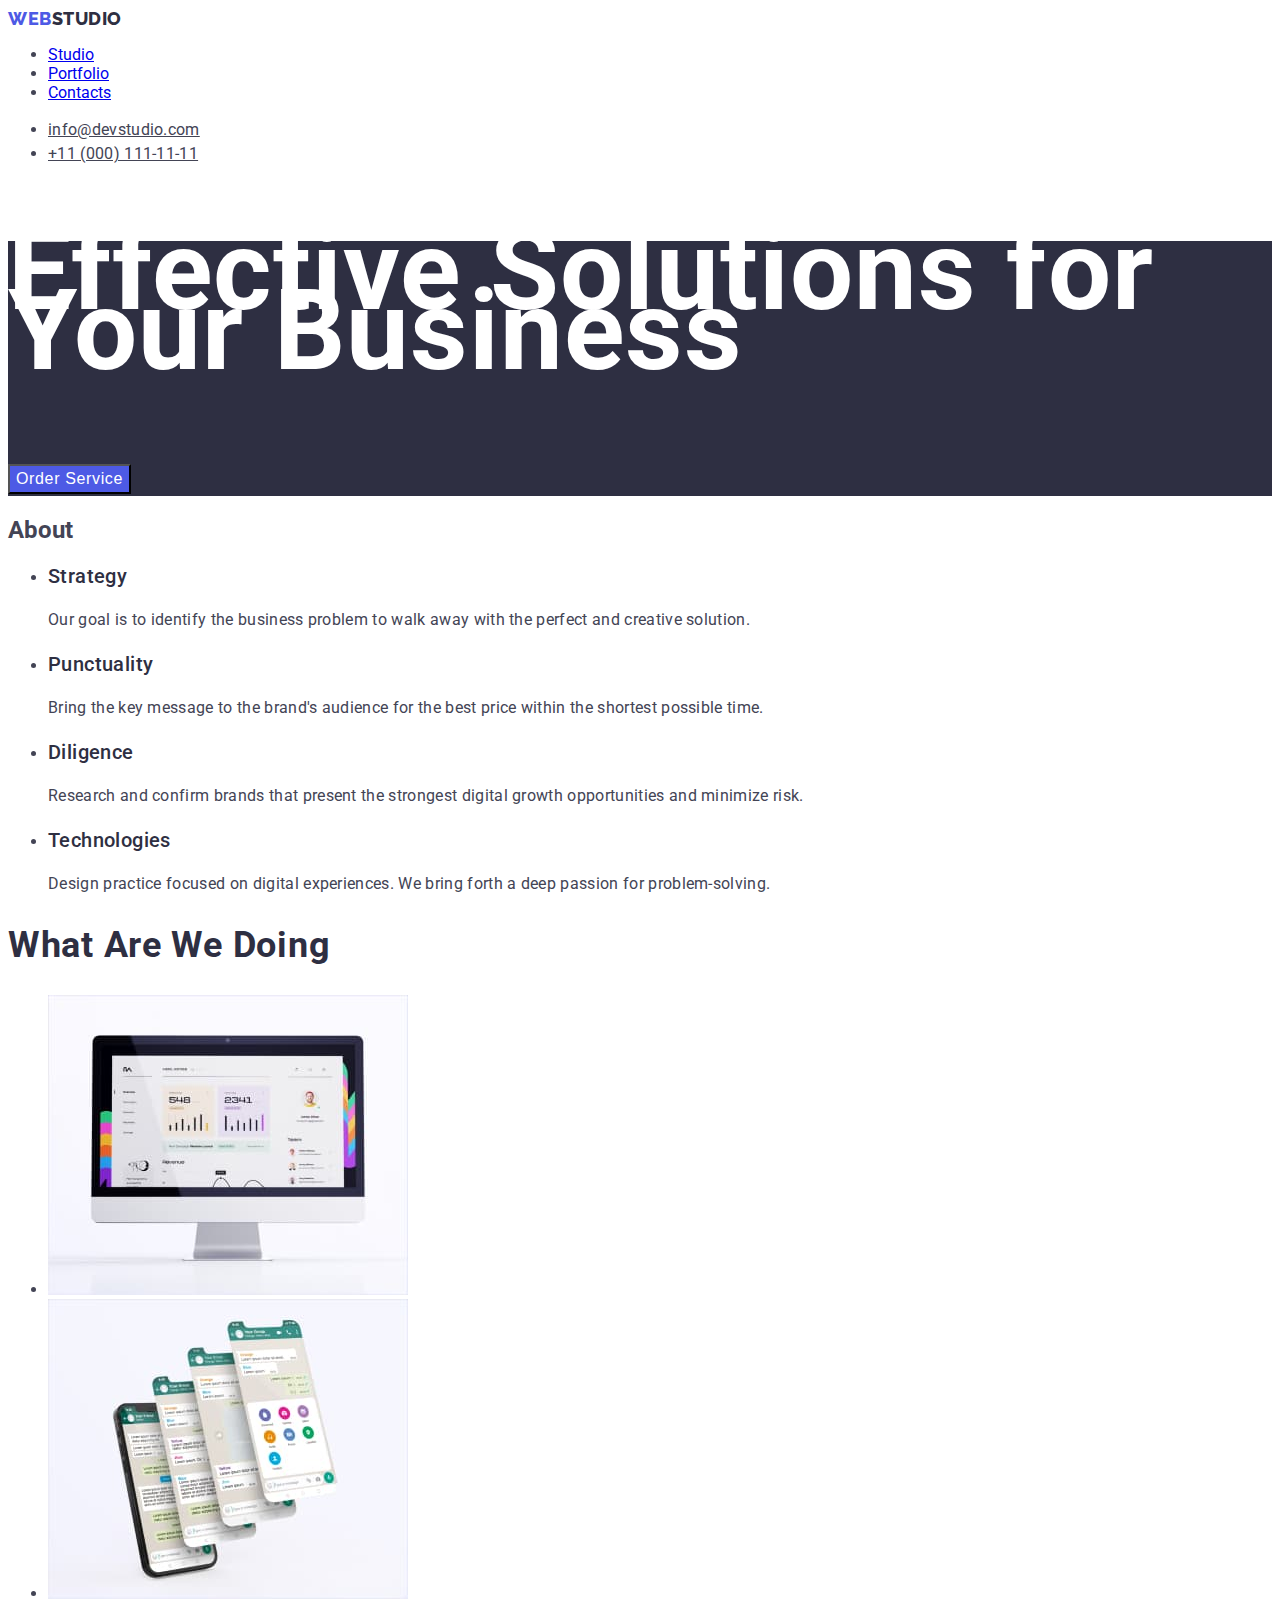
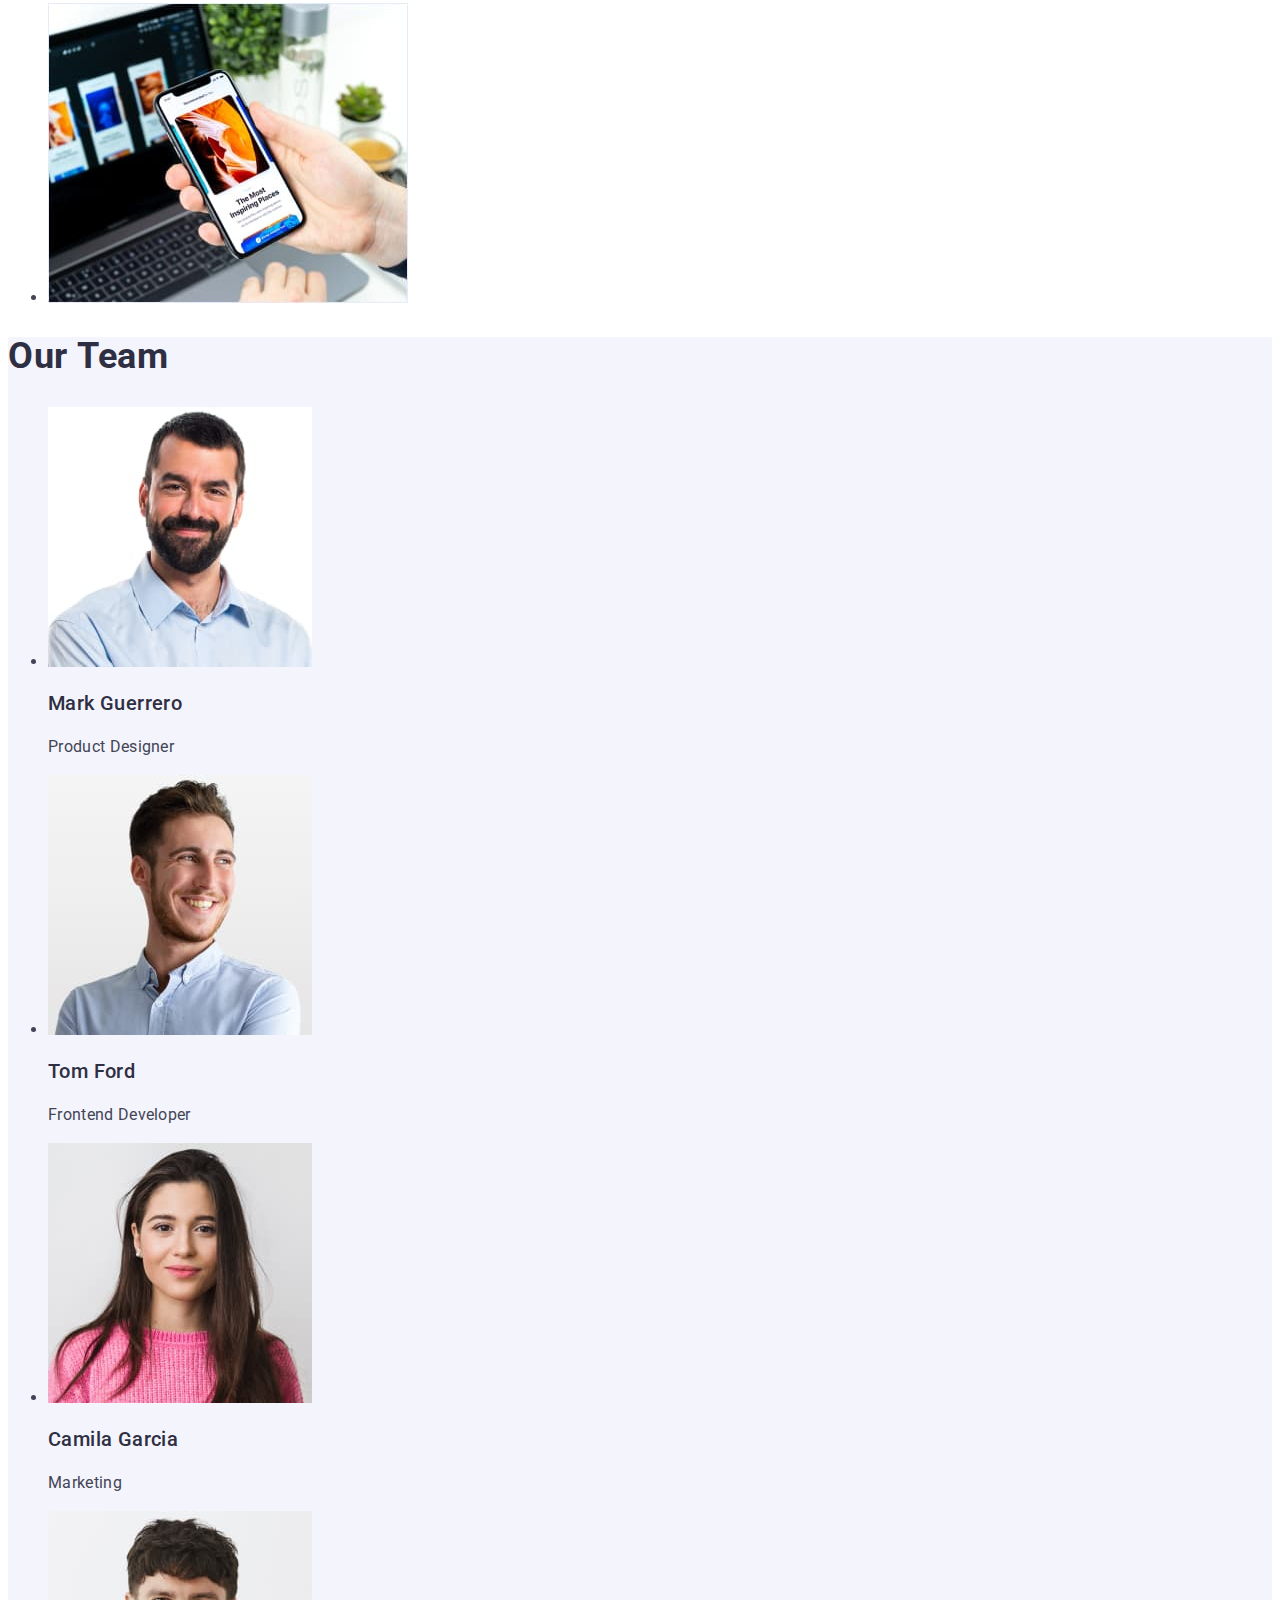
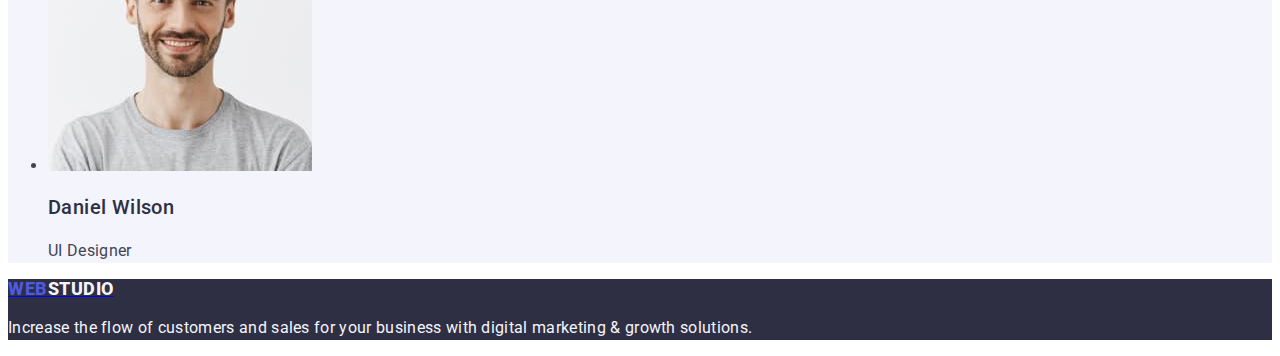
==== index.html @ 7dc5986d "html&css2.1" ====
<!DOCTYPE html>
<html lang="en">
  <head>
    <meta charset="UTF-8" />
    <meta name="viewport" content="width=device-width, initial-scale=1.0" />

    <link rel="preconnect" href="https://fonts.googleapis.com" />
    <link rel="preconnect" href="https://fonts.gstatic.com" crossorigin />
    <link
      href="https://fonts.googleapis.com/css2?family=Raleway:wght@700&family=Roboto:wght@400;500;700;900&display=swap"
      rel="stylesheet"
    />

    <link rel="stylesheet" href="./css/styles.css" />
    <title>Studio</title>
  </head>
  <body>
    <!-- Header Section -->
    <header>
      <nav class="list">
        <a class="link-logo" href="./index.html"
          >Web<span class="header-logo-second-part">Studio</span></a
        >
        <ul>
          <li>
            <a class="link" href="./index.html">Studio</a>
          </li>
          <li>
            <a class="link" href="./portfolio.html">Portfolio</a>
          </li>
          <li>
            <a class="link" href="contacts.html">Contacts</a>
          </li>
        </ul>
      </nav>
      <address>
        <ul>
          <li>
            <a class="adress-contacts" href="mailto:info@devstudio.com"
              >info@devstudio.com</a
            >
          </li>
          <li>
            <a class="adress-contacts" href="tel:+110001111111"
              >+11 (000) 111-11-11</a
            >
          </li>
        </ul>
      </address>
    </header>

    <!-- Main Section -->
    <main>
      <!-- Hero content -->
      <section class="hero-content">
        <h1>Effective Solutions for Your Business</h1>
        <button class="order-service-button" type="button">
          Order Service
        </button>
      </section>

      <!-- About Section -->
      <section>
        <h2>About</h2>
        <ul>
          <li>
            <h3 class="about-subtitle">Strategy</h3>
            <p class="about-subtitle-description">
              Our goal is to identify the business problem to walk away with the
              perfect and creative solution.
            </p>
          </li>
          <li>
            <h3 class="about-subtitle">Punctuality</h3>
            <p class="about-subtitle-description">
              Bring the key message to the brand's audience for the best price
              within the shortest possible time.
            </p>
          </li>
          <li>
            <h3 class="about-subtitle">Diligence</h3>
            <p class="about-subtitle-description">
              Research and confirm brands that present the strongest digital
              growth opportunities and minimize risk.
            </p>
          </li>
          <li>
            <h3 class="about-subtitle">Technologies</h3>
            <p class="about-subtitle-description">
              Design practice focused on digital experiences. We bring forth a
              deep passion for problem-solving.
            </p>
          </li>
        </ul>
      </section>

      <!-- What Are We Doing Section -->
      <section>
        <h2 class="what-are-we-doing-title">What are we doing</h2>
        <ul>
          <li>
            <img
              src="./images/image1.jpg"
              alt="App for tablet"
              width="360"
              height="300"
            />
          </li>
          <li>
            <img
              src="./images/image2.jpg"
              alt="App for phone"
              width="360"
              height="300"
            />
          </li>
          <li>
            <img
              src="./images/image3.jpg"
              alt="App for desktop/laptop"
              width="360"
              height="300"
            />
          </li>
        </ul>
      </section>

      <!-- Our Team Section -->
      <section class="our-team-section">
        <h2 class="our-team-title">Our Team</h2>
        <ul>
          <li>
            <img
              src="./images/image4.jpg"
              alt="Team 1"
              width="264"
              height="260"
            />
            <h3 class="our-team-subtitle">Mark Guerrero</h3>
            <p class="our-team-subtitle-description">Product Designer</p>
          </li>
          <li>
            <img
              src="./images/image5.jpg"
              alt="Team 2"
              width="264"
              height="260"
            />
            <h3 class="our-team-subtitle">Tom Ford</h3>
            <p class="our-team-subtitle-description">Frontend Developer</p>
          </li>
          <li>
            <img
              src="./images/image6.jpg"
              alt="Team 3"
              width="264"
              height="260"
            />
            <h3 class="our-team-subtitle">Camila Garcia</h3>
            <p class="our-team-subtitle-description">Marketing</p>
          </li>
          <li>
            <img
              src="./images/image7.jpg"
              alt="Team 4"
              width="264"
              height="260"
            />
            <h3 class="our-team-subtitle">Daniel Wilson</h3>
            <p class="our-team-subtitle-description">UI Designer</p>
          </li>
        </ul>
      </section>
    </main>

    <!-- Footer Section -->
    <footer class="footer-section">
      <a href="./index.html"
        ><span class="footer-logo-first-part">Web</span
        ><span class="footer-logo-second-part">Studio</span></a
      >
      <p class="footer-description">
        Increase the flow of customers and sales for your business with digital
        marketing & growth solutions.
      </p>
    </footer>
  </body>
</html>
---- css/styles.css ----
:root {
  --IRIS: #4d5ae5;
  --NAVY-BLUE: #2e2f42;
  --SLATE: #434455;
  --WHITE: #fff;
  --CLOUD: #f4f4fd;
  --OCEAN: #404bbf;
  --text-font-family: "Roboto", sans-serif;
  --logo-font-family: "Raleway", sans-serif;
}
/* Global Style */
body {
  color: #434455;
  background-color: #ffffffff;
  font-family: var(--text-font-family);
}

/* Classes */
.list {
  list-style: none;
}
.link-logo {
  color: var(--IRIS);
  font-family: "Raleway", sans-serif;
  font-size: 18px;
  font-weight: 800;
  line-height: 1.17;
  letter-spacing: 0.03em;
  text-transform: uppercase;
  text-decoration: none;
}
.header-logo-second-part {
  color: var(--NAVY-BLUE);
}
.nav-link {
  color: var(--NAVY-BLUE);
  font-size: 16px;
  font-style: normal;
  font-weight: 500;
  line-height: 150%;
  letter-spacing: 0.32px;
}
.nav-link:hover,
.nav-link:focus {
  color: var(--IRIS);
}
.adress-contacts {
  color: var(--SLATE);
  font-size: 16px;
  font-style: normal;
  font-weight: 400;
  line-height: 150%;
  letter-spacing: 0.32px;
}
.adress-contacts:hover,
.adress-contacts:focus {
  color: var(--IRIS);
}
.hero-content {
  color: var(--WHITE);
  background-color: var(--NAVY-BLUE);
  font-size: 56px;
  font-style: normal;
  font-weight: 700;
  line-height: 107.143%;
  letter-spacing: 1.12px;
}
.order-service-button {
  color: var(--WHITE);
  background-color: var(--IRIS);
  font-size: 16px;
  font-style: normal;
  font-weight: 500;
  line-height: 150%;
  letter-spacing: 0.64px;
}
.about-subtitle {
  color: var(--NAVY-BLUE);
  font-size: 20px;
  font-style: normal;
  font-weight: 500;
  line-height: 120%;
  letter-spacing: 0.4px;
}
.about-subtitle-description {
  color: var(--SLATE);
  font-size: 16px;
  font-style: normal;
  font-weight: 400;
  line-height: 150%;
  letter-spacing: 0.32px;
}
.what-are-we-doing-title {
  color: var(--NAVY-BLUE);
  font-size: 36px;
  font-style: normal;
  font-weight: 700;
  line-height: 111.111%;
  letter-spacing: 0.72px;
  text-transform: capitalize;
}
.our-team-section {
  background-color: var(--CLOUD);
}
.our-team-title {
  color: var(--NAVY-BLUE);
  font-size: 36px;
  font-style: normal;
  font-weight: 700;
  line-height: 111.111%;
  letter-spacing: 0.72px;
  text-transform: capitalize;
}
.our-team-subtitle {
  color: var(--NAVY-BLUE);
  font-size: 20px;
  font-style: normal;
  font-weight: 500;
  line-height: 120%;
  letter-spacing: 0.4px;
}
.our-team-subtitle-description {
  color: var(--SLATE);
  font-size: 16px;
  font-style: normal;
  font-weight: 400;
  line-height: 150%;
  letter-spacing: 0.32px;
}
.footer-section {
  background-color: var(--NAVY-BLUE);
}
.footer-logo-first-part {
  color: var(--IRIS);
  font-size: 18px;
  font-style: normal;
  font-weight: 800;
  line-height: 116.667%;
  letter-spacing: 0.54px;
  text-transform: uppercase;
}
.footer-logo-second-part {
  color: var(--CLOUD);
  font-size: 18px;
  font-style: normal;
  font-weight: 800;
  line-height: 116.667%;
  letter-spacing: 0.54px;
  text-transform: uppercase;
}
.footer-description {
  color: var(--CLOUD);
  font-size: 16px;
  font-style: normal;
  font-weight: 400;
  line-height: 150%;
  letter-spacing: 0.32px;
}

/* Portfolio page */
.all-button {
  color: var(--WHITE);
  background-color: var(--OCEAN);
  font-size: 16px;
  font-style: normal;
  font-weight: 500;
  line-height: 150%;
  letter-spacing: 0.64px;
}
.web-site-button,
.app-button,
.design-button,
.marketing-button {
  color: var(--IRIS);
  background-color: var(--CLOUD);
  font-size: 16px;
  font-style: normal;
  font-weight: 500;
  line-height: 150%;
  letter-spacing: 0.64px;
}
.portofolio-subtitle {
  color: var(--NAVY-BLUE);
  font-size: 20px;
  font-style: normal;
  font-weight: 500;
  line-height: 120%;
  letter-spacing: 0.4px;
}
.portofolio-subtitle-description {
  color: var(--SLATE);
  font-size: 16px;
  font-style: normal;
  font-weight: 400;
  line-height: 150%;
  letter-spacing: 0.32px;
}
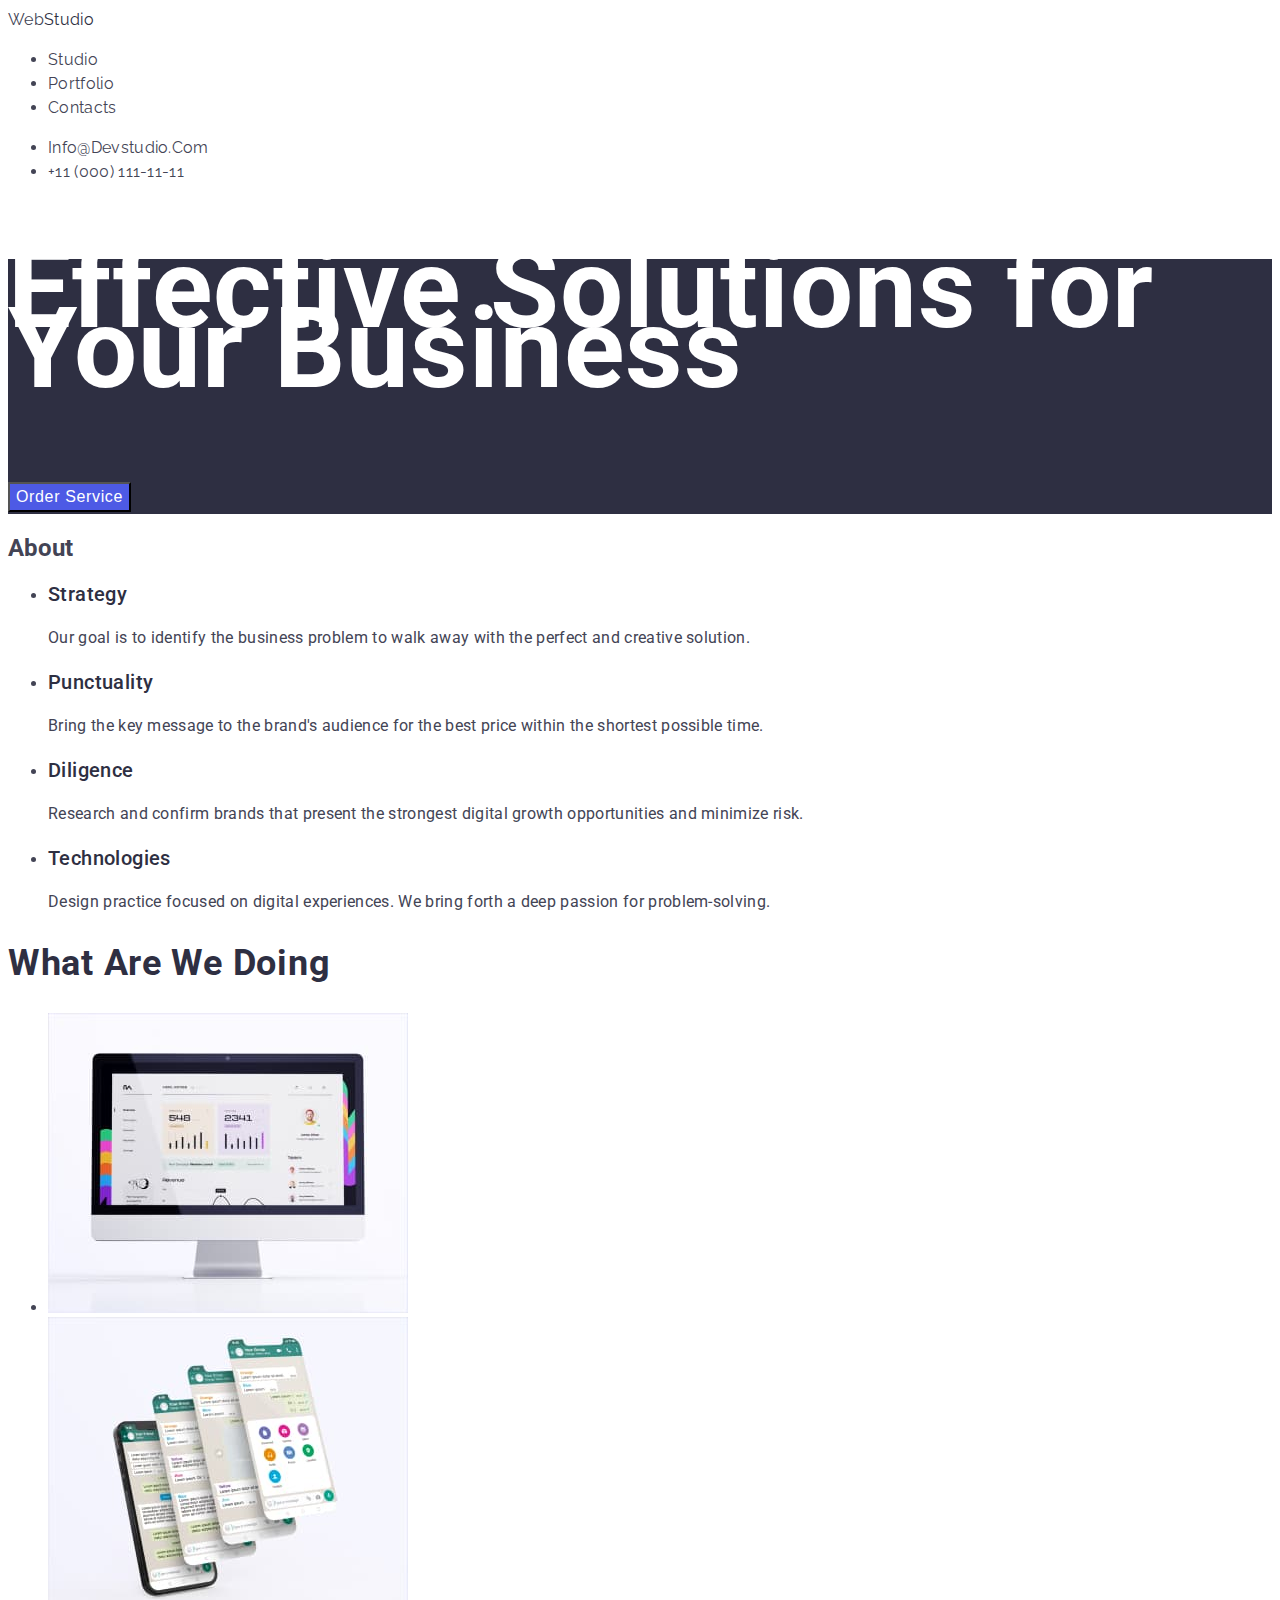
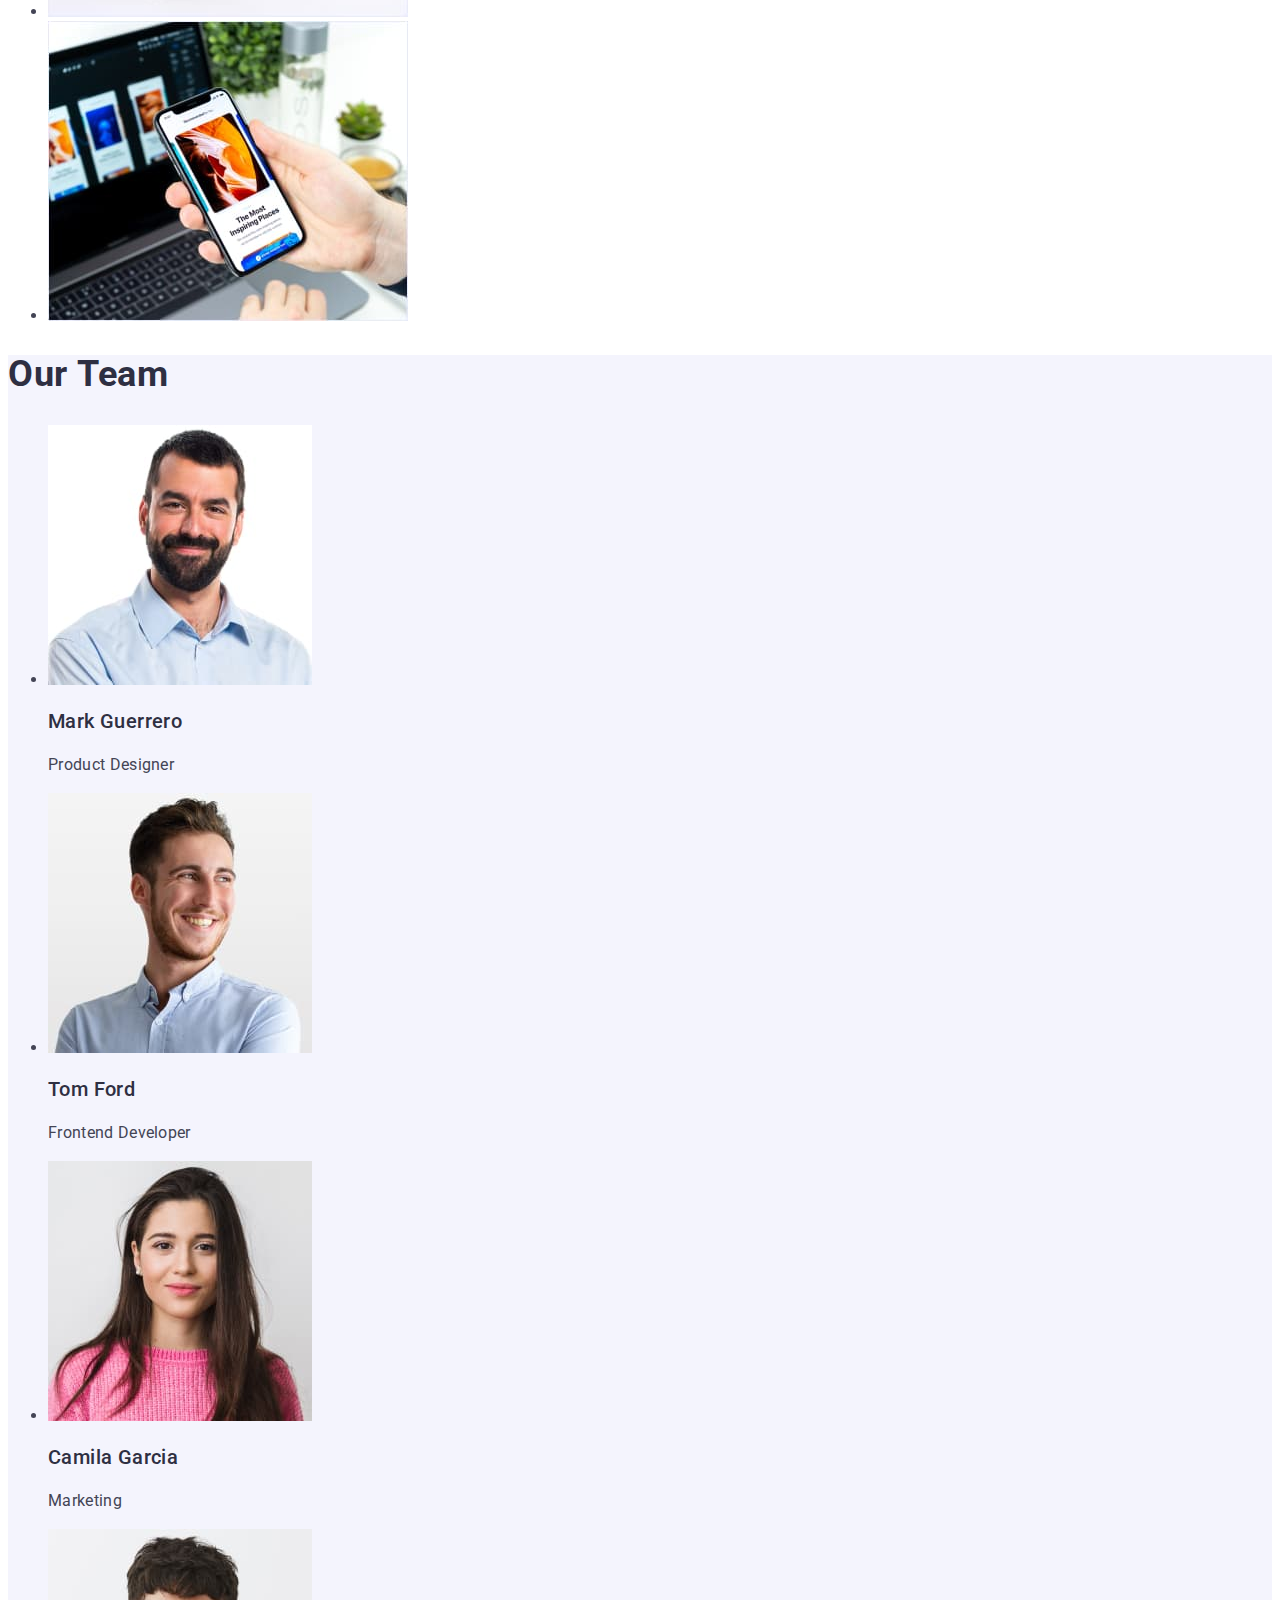
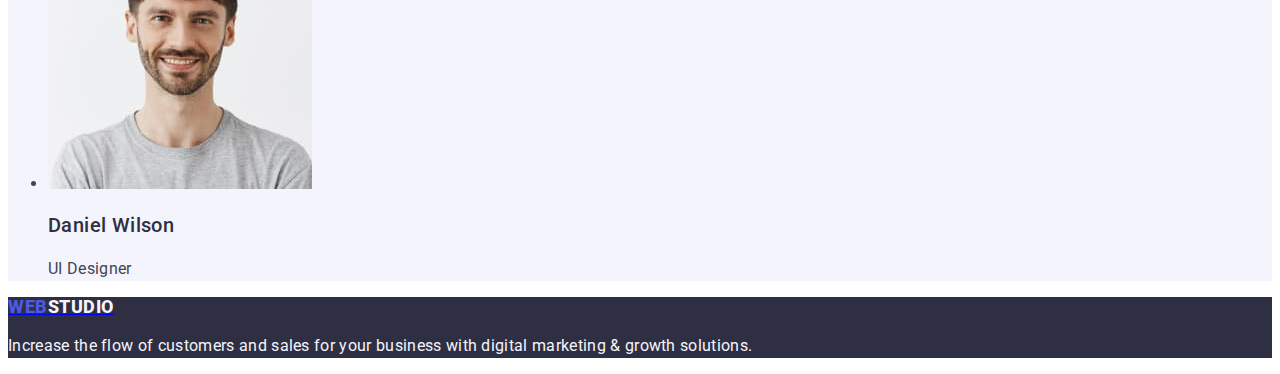
==== commit 239ffa80: "html&css3" ====
--- a/index.html
+++ b/index.html
@@ -18,7 +18,7 @@
     <!-- Header Section -->
     <header>
       <nav class="list">
-        <a class="link-logo" href="./index.html"
+        <a class="link" href="./index.html"
           >Web<span class="header-logo-second-part">Studio</span></a
         >
         <ul>
@@ -29,21 +29,19 @@
             <a class="link" href="./portfolio.html">Portfolio</a>
           </li>
           <li>
-            <a class="link" href="contacts.html">Contacts</a>
+            <a class="link" href="">Contacts</a>
           </li>
         </ul>
       </nav>
-      <address>
+      <address class="list">
         <ul>
           <li>
-            <a class="adress-contacts" href="mailto:info@devstudio.com"
+            <a class="link" href="mailto:info@devstudio.com"
               >info@devstudio.com</a
             >
           </li>
           <li>
-            <a class="adress-contacts" href="tel:+110001111111"
-              >+11 (000) 111-11-11</a
-            >
+            <a class="link" href="tel:+110001111111">+11 (000) 111-11-11</a>
           </li>
         </ul>
       </address>
--- a/css/styles.css
+++ b/css/styles.css
@@ -16,10 +16,8 @@
 }
 
 /* Classes */
-.list {
-  list-style: none;
-}
-.link-logo {
+/* Logo */
+.link {
   color: var(--IRIS);
   font-family: "Raleway", sans-serif;
   font-size: 18px;
@@ -32,30 +30,43 @@
 .header-logo-second-part {
   color: var(--NAVY-BLUE);
 }
-.nav-link {
-  color: var(--NAVY-BLUE);
-  font-size: 16px;
-  font-style: normal;
-  font-weight: 500;
-  line-height: 150%;
-  letter-spacing: 0.32px;
-}
-.nav-link:hover,
-.nav-link:focus {
-  color: var(--IRIS);
-}
-.adress-contacts {
-  color: var(--SLATE);
-  font-size: 16px;
-  font-style: normal;
-  font-weight: 400;
-  line-height: 150%;
-  letter-spacing: 0.32px;
-}
-.adress-contacts:hover,
-.adress-contacts:focus {
-  color: var(--IRIS);
-}
+/* Navigation list */
+.list {
+  list-style: none;
+}
+.link {
+  color: var(--NAVY-BLUE);
+  font-size: 16px;
+  font-weight: 500;
+  line-height: 1.5;
+  letter-spacing: 0.02em;
+  text-transform: uppercase;
+  text-decoration: none;
+}
+.link:hover,
+.link:focus {
+  color: var(--OCEAN);
+}
+/* Address */
+.list {
+  font-style: normal;
+  list-style: none;
+}
+
+.link {
+  color: var(--SLATE);
+  font-size: 16px;
+  font-weight: 400;
+  line-height: 1.5;
+  letter-spacing: 0.02em;
+  text-transform: capitalize;
+  text-decoration: none;
+}
+.link:hover,
+.link:focus {
+  color: var(--OCEAN);
+}
+/* Hero Content */
 .hero-content {
   color: var(--WHITE);
   background-color: var(--NAVY-BLUE);
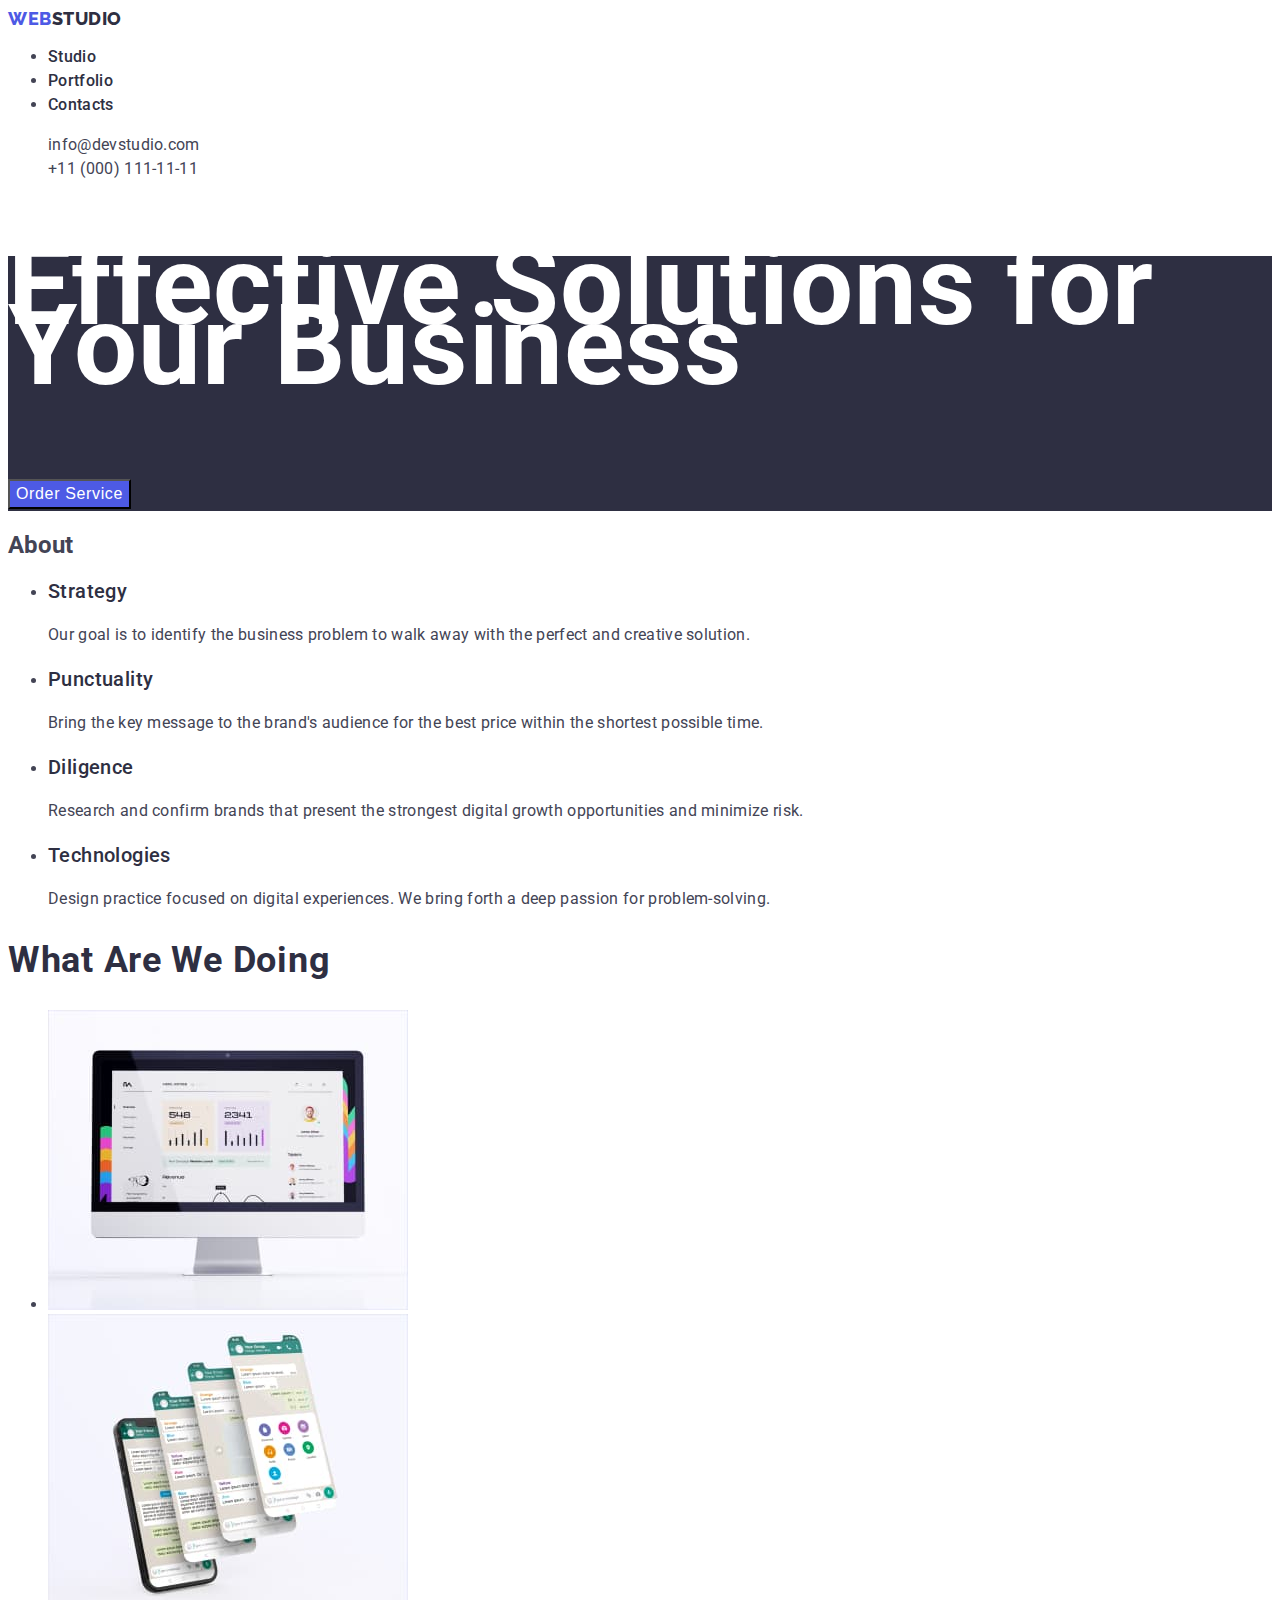
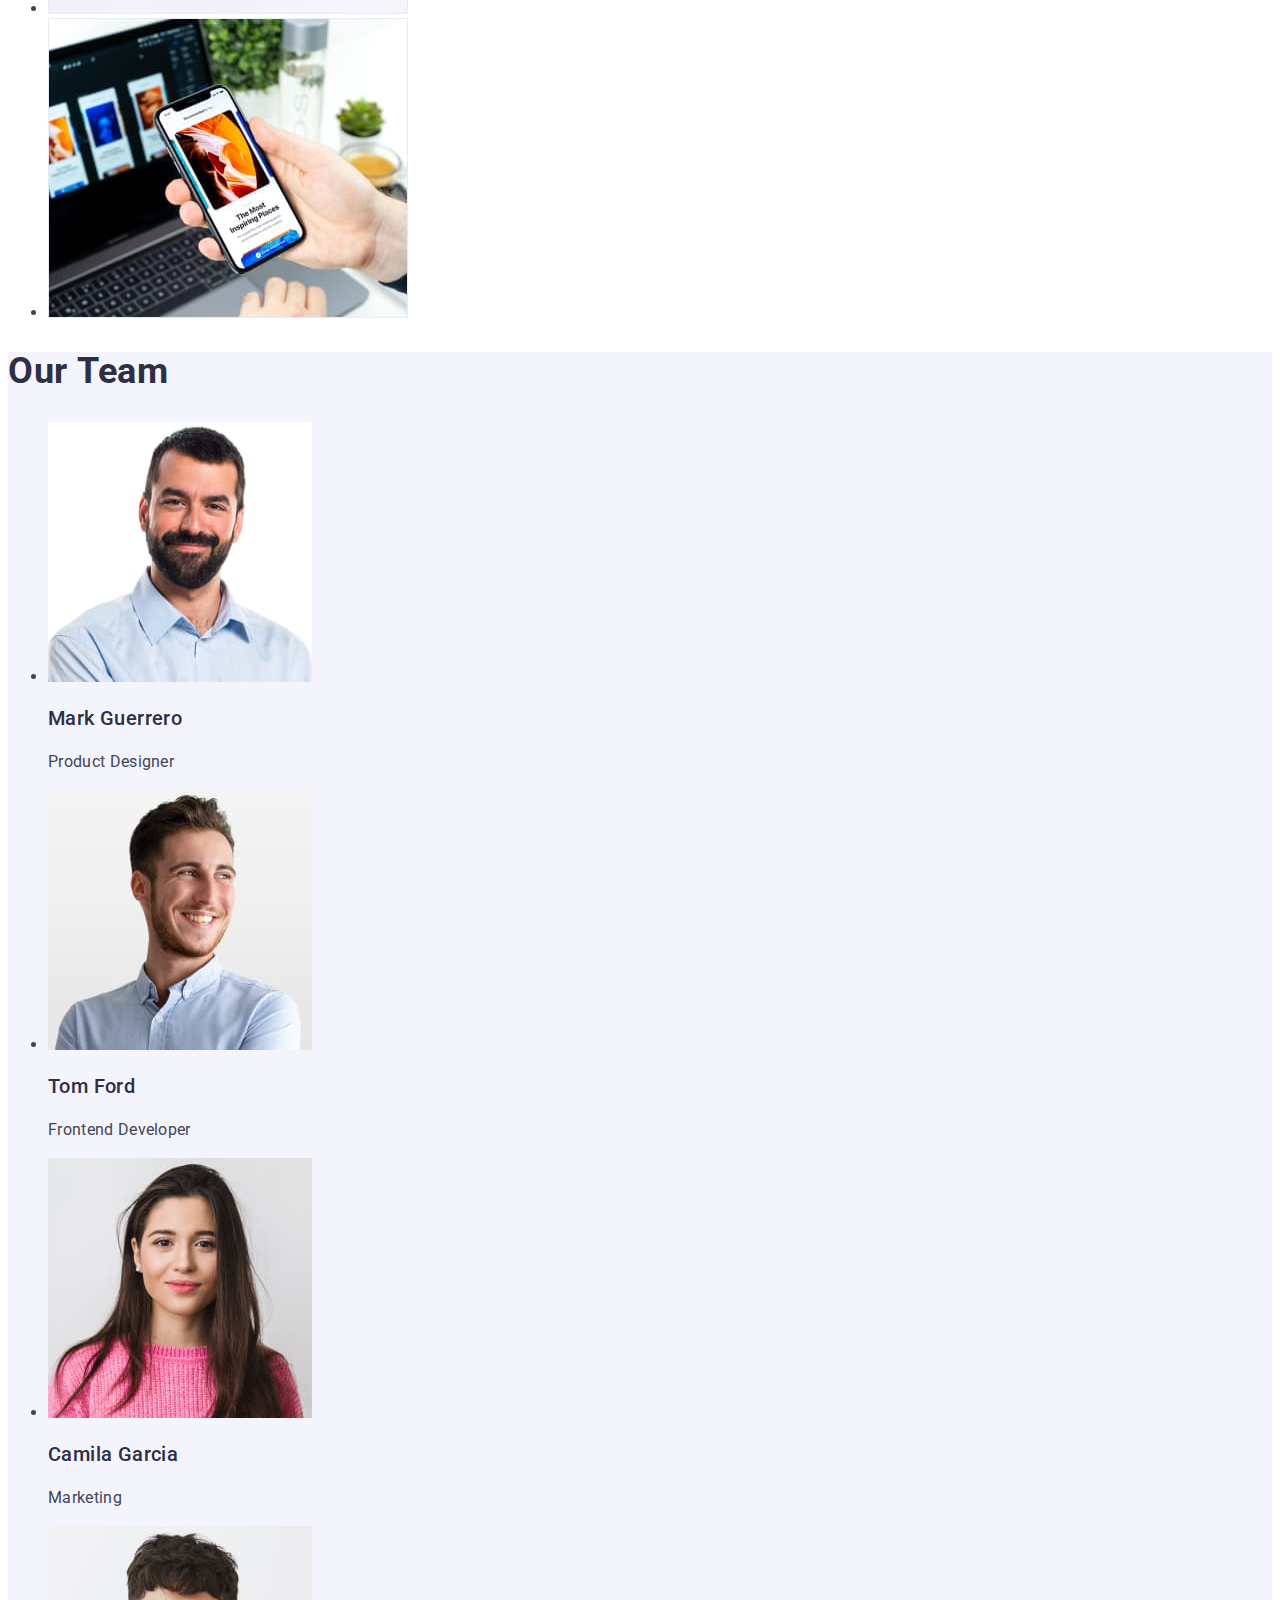
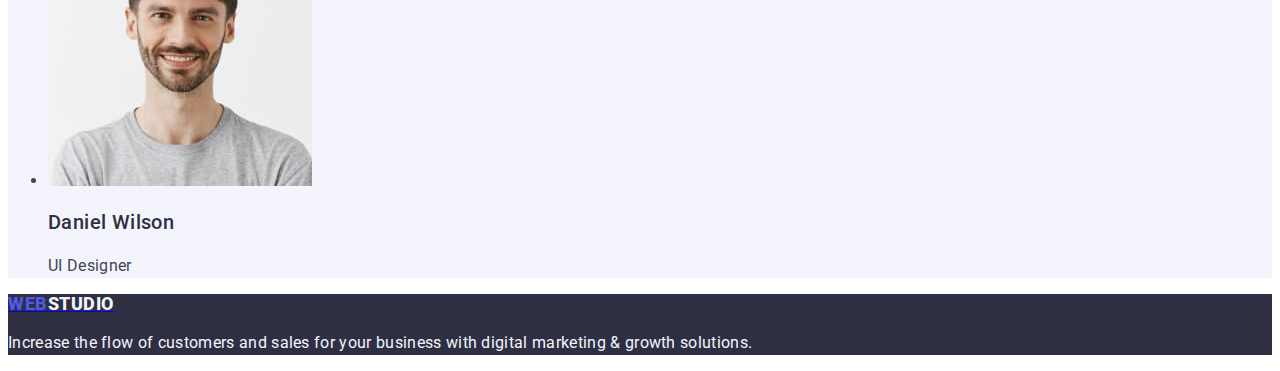
==== commit 0e14b015: "html&css3.1" ====
--- a/index.html
+++ b/index.html
@@ -17,31 +17,33 @@
   <body>
     <!-- Header Section -->
     <header>
-      <nav class="list">
-        <a class="link" href="./index.html"
+      <nav class="main-navigation list">
+        <a class="logo link" href="./index.html"
           >Web<span class="header-logo-second-part">Studio</span></a
         >
         <ul>
           <li>
-            <a class="link" href="./index.html">Studio</a>
+            <a class="nav-link link" href="./index.html">Studio</a>
           </li>
           <li>
-            <a class="link" href="./portfolio.html">Portfolio</a>
+            <a class="nav-link link" href="./portfolio.html">Portfolio</a>
           </li>
           <li>
-            <a class="link" href="">Contacts</a>
+            <a class="nav-link link" href="">Contacts</a>
           </li>
         </ul>
       </nav>
-      <address class="list">
-        <ul>
+      <address class="address-container">
+        <ul class="address-list list">
           <li>
-            <a class="link" href="mailto:info@devstudio.com"
+            <a class="address-link link" href="mailto:info@devstudio.com"
               >info@devstudio.com</a
             >
           </li>
           <li>
-            <a class="link" href="tel:+110001111111">+11 (000) 111-11-11</a>
+            <a class="address-link link" href="tel:+110001111111"
+              >+11 (000) 111-11-11</a
+            >
           </li>
         </ul>
       </address>
--- a/css/styles.css
+++ b/css/styles.css
@@ -17,7 +17,7 @@
 
 /* Classes */
 /* Logo */
-.link {
+.logo {
   color: var(--IRIS);
   font-family: "Raleway", sans-serif;
   font-size: 18px;
@@ -25,41 +25,49 @@
   line-height: 1.17;
   letter-spacing: 0.03em;
   text-transform: uppercase;
+}
+.link {
   text-decoration: none;
 }
 .header-logo-second-part {
   color: var(--NAVY-BLUE);
 }
 /* Navigation list */
+.main-navigation,
 .list {
   list-style: none;
 }
-.link {
+.nav-link {
   color: var(--NAVY-BLUE);
   font-size: 16px;
   font-weight: 500;
   line-height: 1.5;
   letter-spacing: 0.02em;
-  text-transform: uppercase;
+}
+.link {
   text-decoration: none;
 }
-.link:hover,
-.link:focus {
+.nav-link:hover,
+.nav-link:focus {
   color: var(--OCEAN);
 }
+
 /* Address */
+.address-container {
+  font-style: normal;
+}
+.address-list,
 .list {
-  font-style: normal;
   list-style: none;
 }
-
-.link {
+.address-link {
   color: var(--SLATE);
   font-size: 16px;
   font-weight: 400;
   line-height: 1.5;
   letter-spacing: 0.02em;
-  text-transform: capitalize;
+}
+.link {
   text-decoration: none;
 }
 .link:hover,
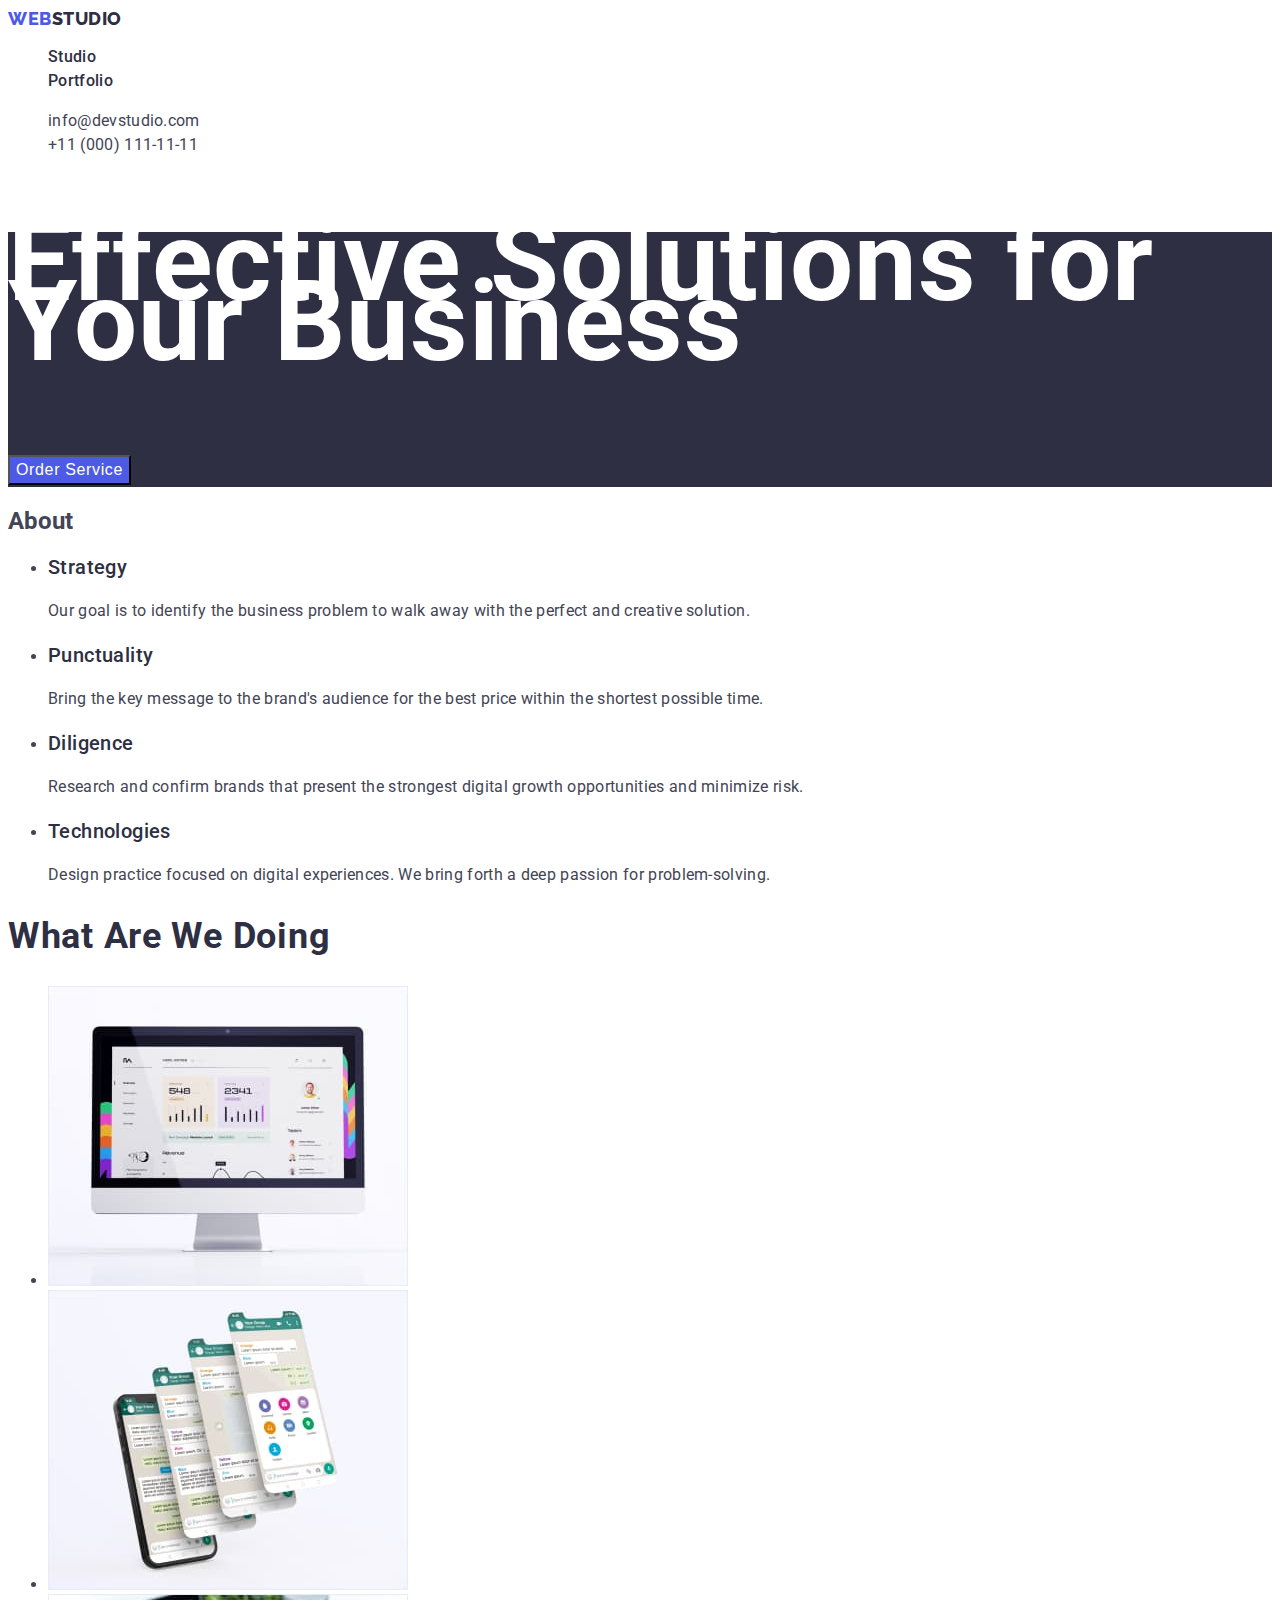
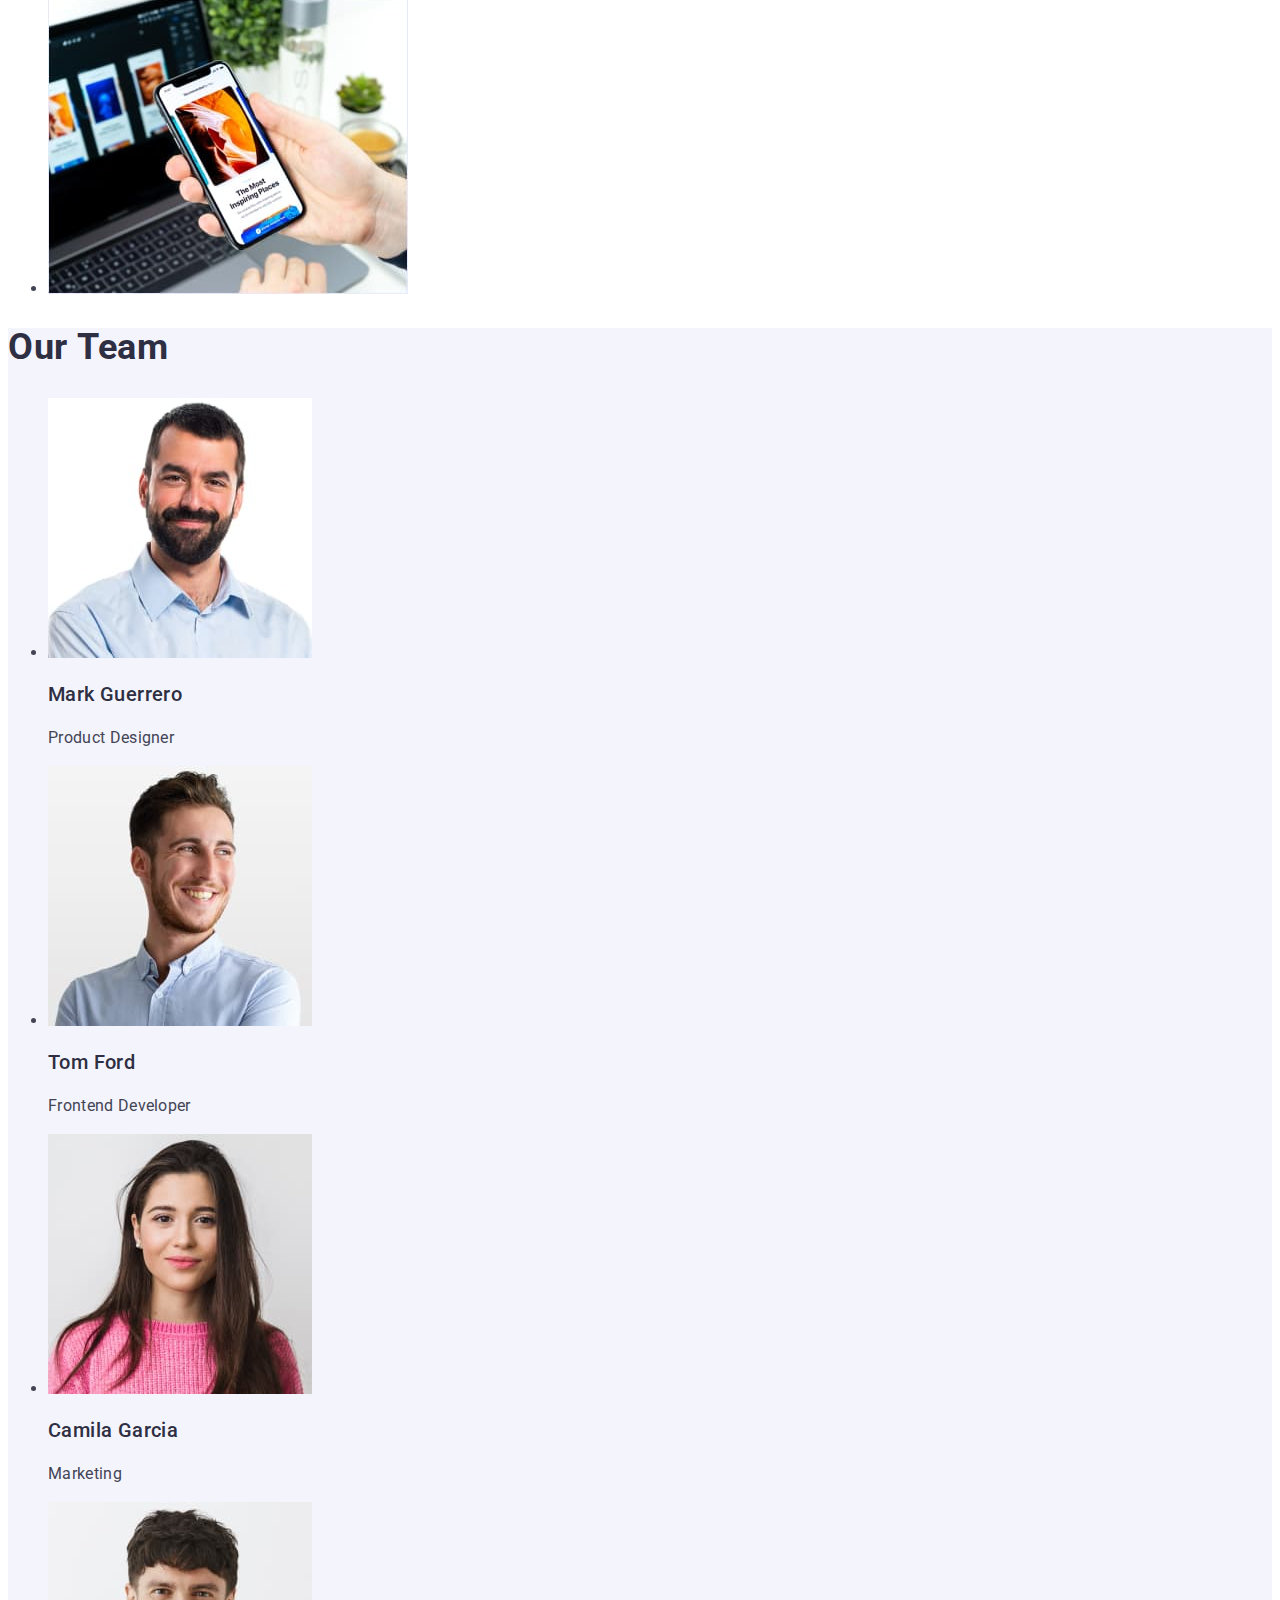
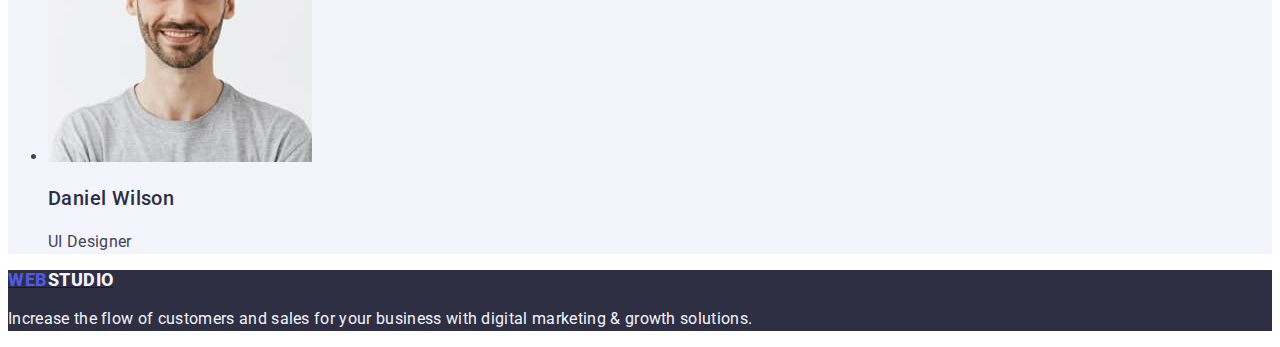
==== commit 31b8e5ea: "html&css3.2" ====
--- a/index.html
+++ b/index.html
@@ -21,7 +21,7 @@
         <a class="logo link" href="./index.html"
           >Web<span class="header-logo-second-part">Studio</span></a
         >
-        <ul>
+        <ul class="navigation-list list">
           <li>
             <a class="nav-link link" href="./index.html">Studio</a>
           </li>
@@ -29,7 +29,7 @@
             <a class="nav-link link" href="./portfolio.html">Portfolio</a>
           </li>
           <li>
-            <a class="nav-link link" href="">Contacts</a>
+            <a class="nav-link link" href=""></a>
           </li>
         </ul>
       </nav>
--- a/css/styles.css
+++ b/css/styles.css
@@ -33,7 +33,7 @@
   color: var(--NAVY-BLUE);
 }
 /* Navigation list */
-.main-navigation,
+.navigation-list,
 .list {
   list-style: none;
 }
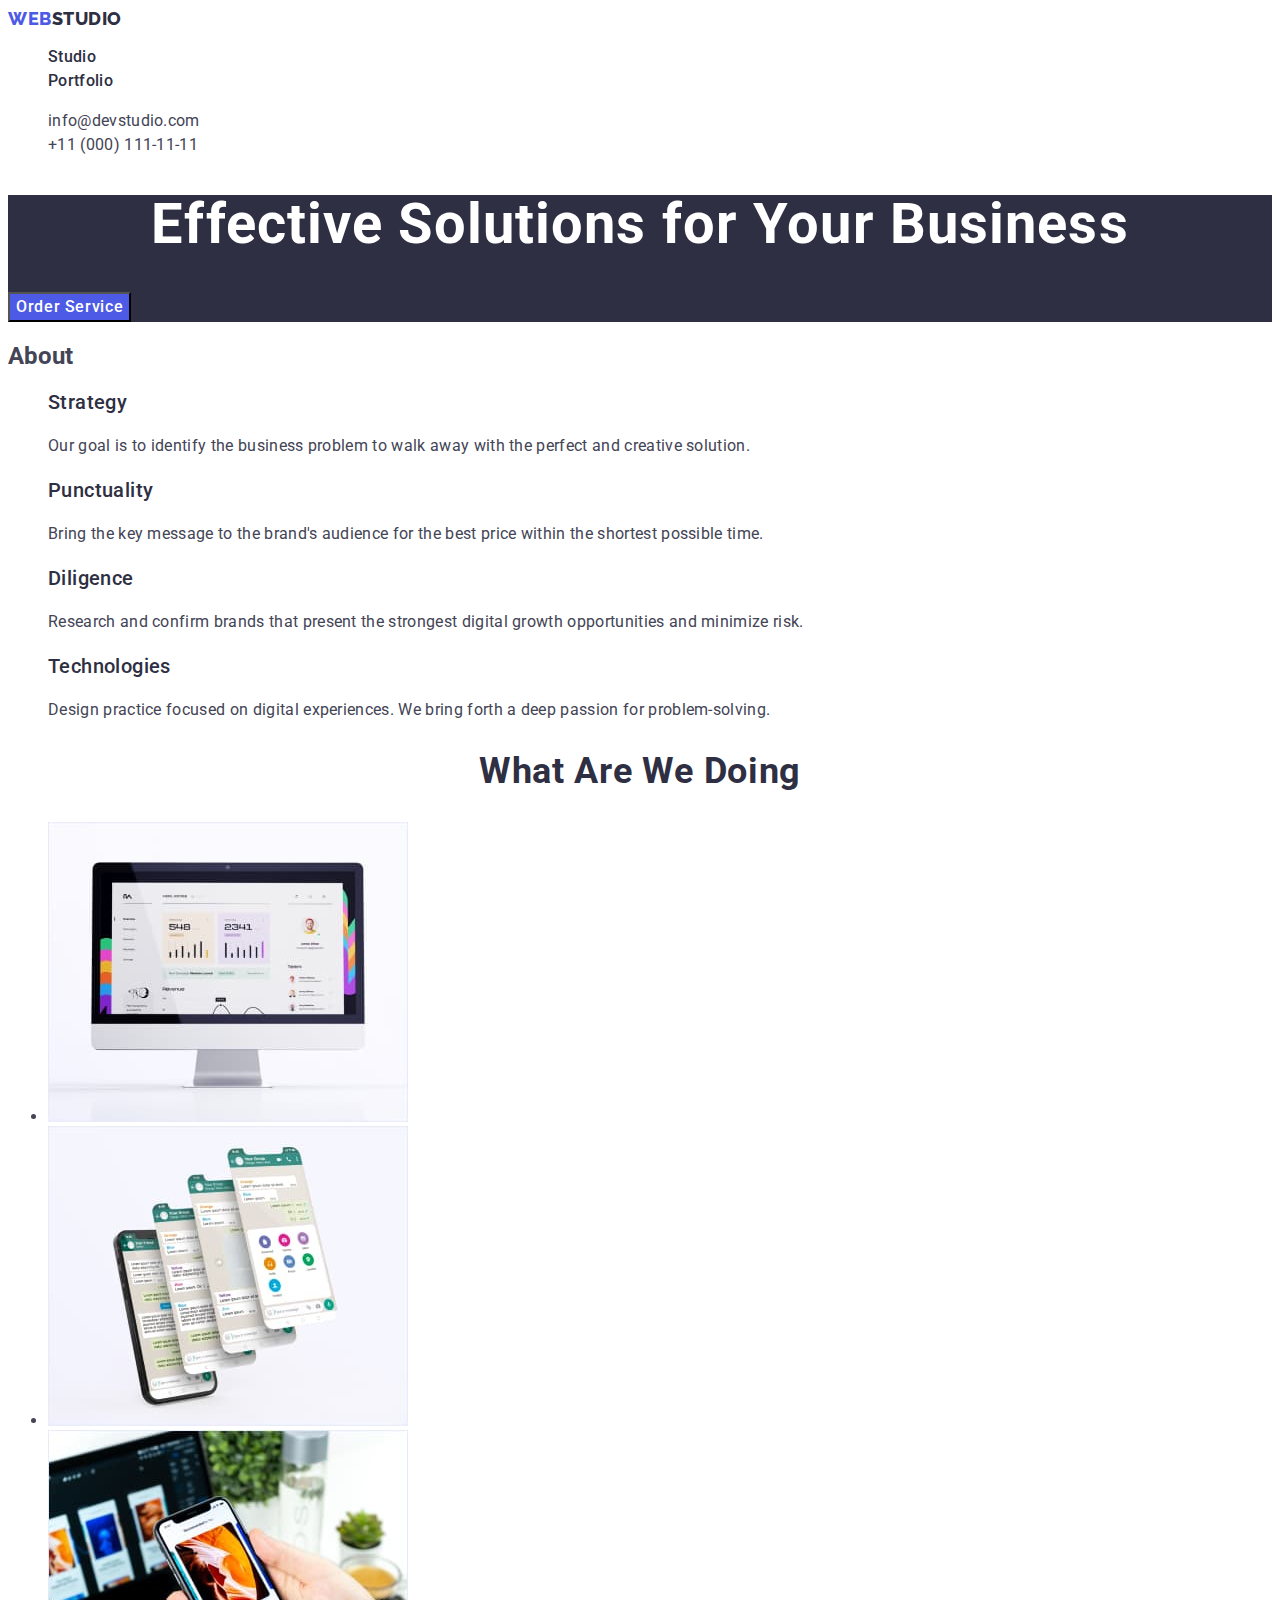
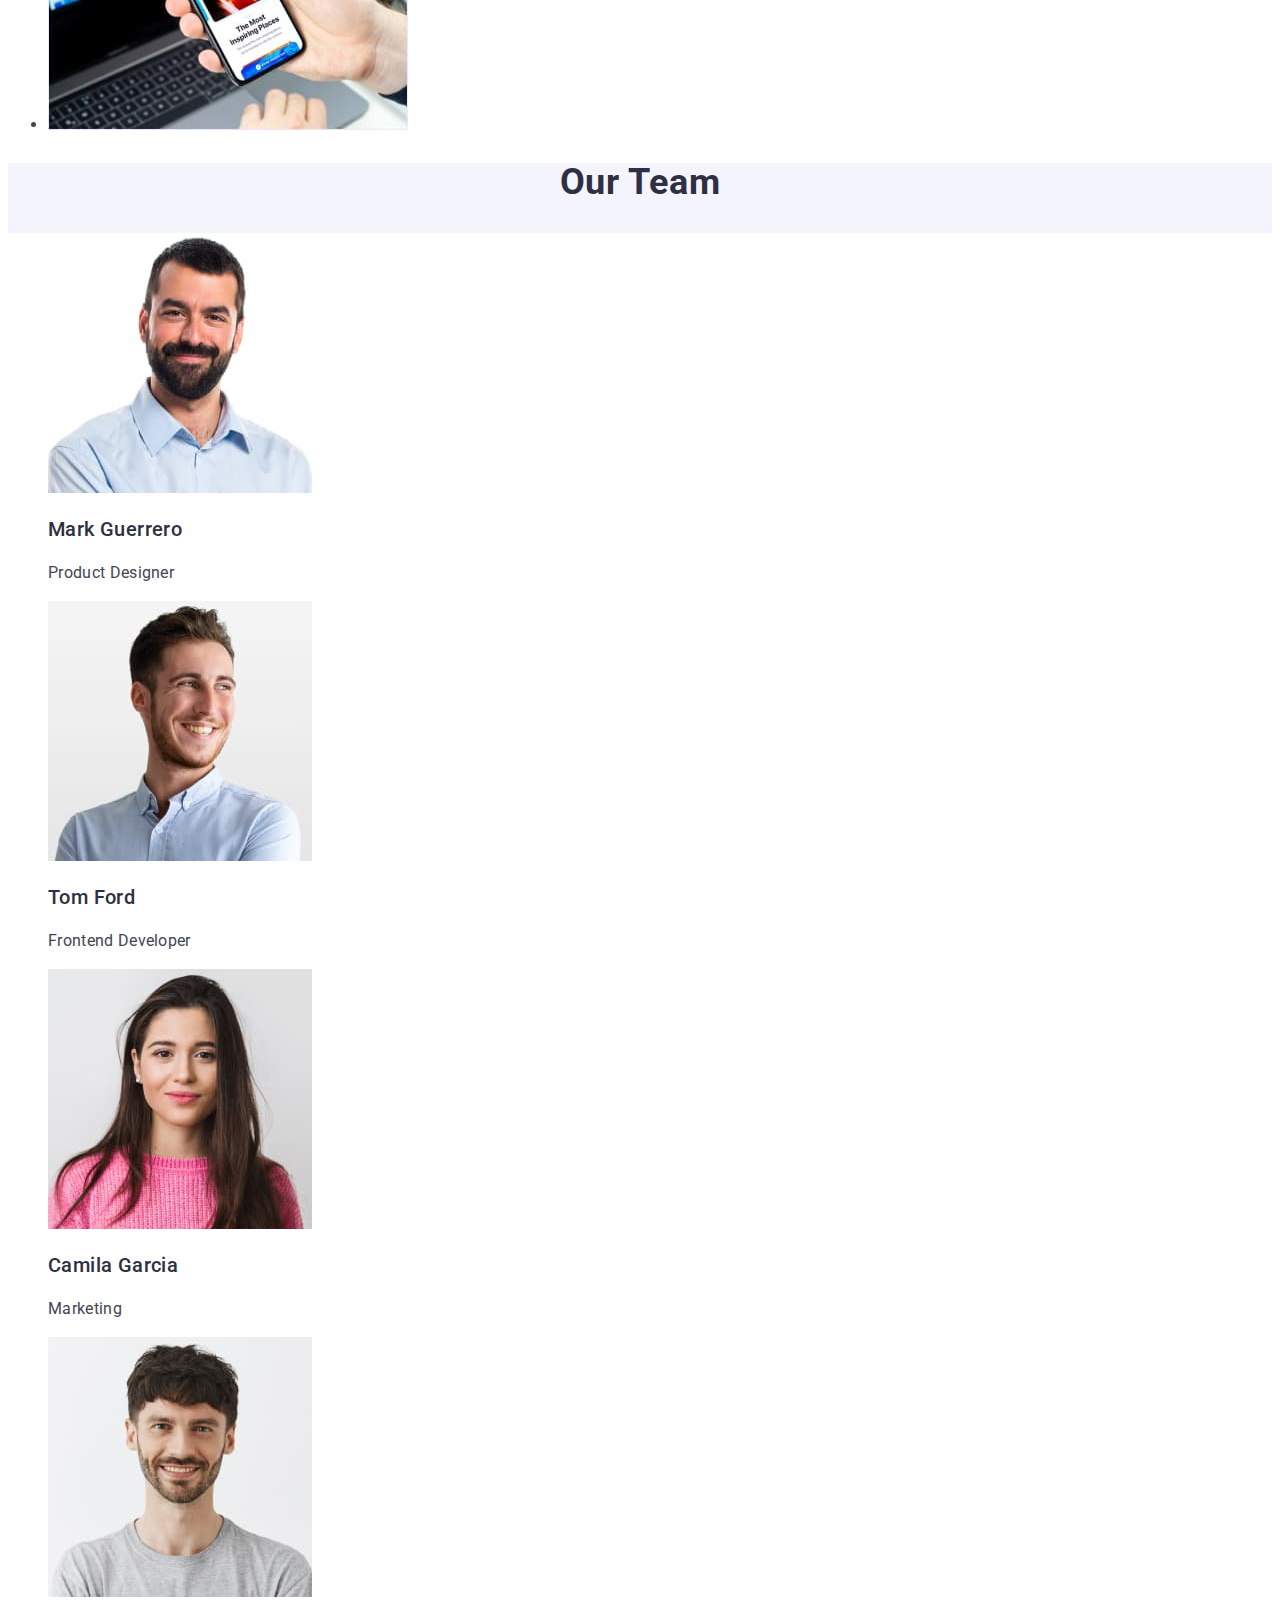
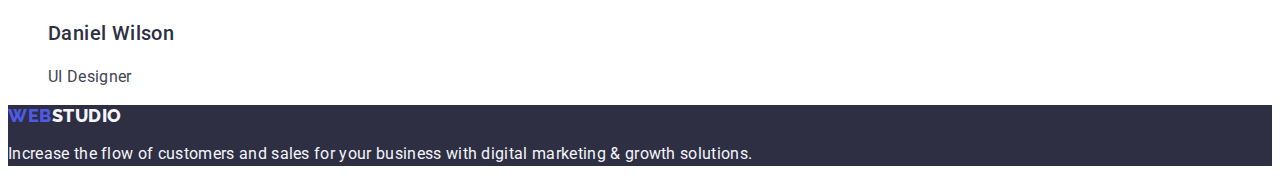
==== commit 76738002: "studio-done" ====
--- a/index.html
+++ b/index.html
@@ -53,7 +53,7 @@
     <main>
       <!-- Hero content -->
       <section class="hero-content">
-        <h1>Effective Solutions for Your Business</h1>
+        <h1 class="hero-title">Effective Solutions for Your Business</h1>
         <button class="order-service-button" type="button">
           Order Service
         </button>
@@ -62,7 +62,7 @@
       <!-- About Section -->
       <section>
         <h2>About</h2>
-        <ul>
+        <ul class="list">
           <li>
             <h3 class="about-subtitle">Strategy</h3>
             <p class="about-subtitle-description">
@@ -96,7 +96,7 @@
 
       <!-- What Are We Doing Section -->
       <section>
-        <h2 class="what-are-we-doing-title">What are we doing</h2>
+        <h2 class="what-are-we-doing-title list">What are we doing</h2>
         <ul>
           <li>
             <img
@@ -128,7 +128,7 @@
       <!-- Our Team Section -->
       <section class="our-team-section">
         <h2 class="our-team-title">Our Team</h2>
-        <ul>
+        <ul class="list">
           <li>
             <img
               src="./images/image4.jpg"
@@ -175,9 +175,8 @@
 
     <!-- Footer Section -->
     <footer class="footer-section">
-      <a href="./index.html"
-        ><span class="footer-logo-first-part">Web</span
-        ><span class="footer-logo-second-part">Studio</span></a
+      <a class="logo link" href="./index.html"
+        >Web<span class="footer-logo-second-part">Studio</span></a
       >
       <p class="footer-description">
         Increase the flow of customers and sales for your business with digital
--- a/css/styles.css
+++ b/css/styles.css
@@ -76,104 +76,110 @@
 }
 /* Hero Content */
 .hero-content {
+  background-color: var(--NAVY-BLUE);
+}
+.hero-title {
   color: var(--WHITE);
-  background-color: var(--NAVY-BLUE);
   font-size: 56px;
-  font-style: normal;
-  font-weight: 700;
-  line-height: 107.143%;
-  letter-spacing: 1.12px;
+  line-height: 1.07;
+  text-align: center;
+  letter-spacing: 0.02em;
 }
 .order-service-button {
   color: var(--WHITE);
   background-color: var(--IRIS);
-  font-size: 16px;
-  font-style: normal;
-  font-weight: 500;
-  line-height: 150%;
-  letter-spacing: 0.64px;
+  font-family: "Roboto", sans-serif;
+  font-size: 16px;
+  font-style: normal;
+  font-weight: 500;
+  line-height: 1.5;
+  letter-spacing: 0.04em;
+}
+.order-service-button:hover,
+.order-service-button:focus {
+  background-color: var(--OCEAN);
+}
+/* About section */
+.list {
+  list-style: none;
 }
 .about-subtitle {
   color: var(--NAVY-BLUE);
   font-size: 20px;
-  font-style: normal;
-  font-weight: 500;
-  line-height: 120%;
-  letter-spacing: 0.4px;
+  font-weight: 500;
+  line-height: 1.2;
+  letter-spacing: 0.02em;
 }
 .about-subtitle-description {
   color: var(--SLATE);
   font-size: 16px;
   font-style: normal;
-  font-weight: 400;
-  line-height: 150%;
-  letter-spacing: 0.32px;
+  line-height: 1.5;
+  letter-spacing: 0.02em;
 }
 .what-are-we-doing-title {
   color: var(--NAVY-BLUE);
   font-size: 36px;
-  font-style: normal;
-  font-weight: 700;
-  line-height: 111.111%;
-  letter-spacing: 0.72px;
+  line-height: 1.11;
+  text-align: center;
+  letter-spacing: 0.02em;
   text-transform: capitalize;
 }
+.list {
+  list-style: none;
+}
+/* Our team section */
 .our-team-section {
   background-color: var(--CLOUD);
 }
 .our-team-title {
   color: var(--NAVY-BLUE);
   font-size: 36px;
-  font-style: normal;
-  font-weight: 700;
-  line-height: 111.111%;
-  letter-spacing: 0.72px;
+  line-height: 1.11;
+  text-align: center;
+  letter-spacing: 0.02em;
   text-transform: capitalize;
 }
+.list {
+  list-style: none;
+  background-color: #ffffffff;
+}
 .our-team-subtitle {
   color: var(--NAVY-BLUE);
   font-size: 20px;
-  font-style: normal;
-  font-weight: 500;
-  line-height: 120%;
-  letter-spacing: 0.4px;
+  font-weight: 500;
+  line-height: 1.2;
+  letter-spacing: 0.02em;
 }
 .our-team-subtitle-description {
   color: var(--SLATE);
   font-size: 16px;
-  font-style: normal;
-  font-weight: 400;
-  line-height: 150%;
-  letter-spacing: 0.32px;
-}
+  line-height: 1.5;
+  letter-spacing: 0.02em;
+}
+/* Footer section */
 .footer-section {
   background-color: var(--NAVY-BLUE);
 }
-.footer-logo-first-part {
+.logo {
   color: var(--IRIS);
+  font-family: "Raleway", sans-serif;
   font-size: 18px;
-  font-style: normal;
   font-weight: 800;
-  line-height: 116.667%;
-  letter-spacing: 0.54px;
+  line-height: 1.17;
+  letter-spacing: 0.03em;
   text-transform: uppercase;
+}
+.link {
+  text-decoration: none;
 }
 .footer-logo-second-part {
   color: var(--CLOUD);
-  font-size: 18px;
-  font-style: normal;
-  font-weight: 800;
-  line-height: 116.667%;
-  letter-spacing: 0.54px;
-  text-transform: uppercase;
 }
 .footer-description {
   color: var(--CLOUD);
-  font-size: 16px;
-  font-style: normal;
-  font-weight: 400;
-  line-height: 150%;
-  letter-spacing: 0.32px;
+  line-height: 1.5;
+  letter-spacing: 0.02em;
 }
 
 /* Portfolio page */
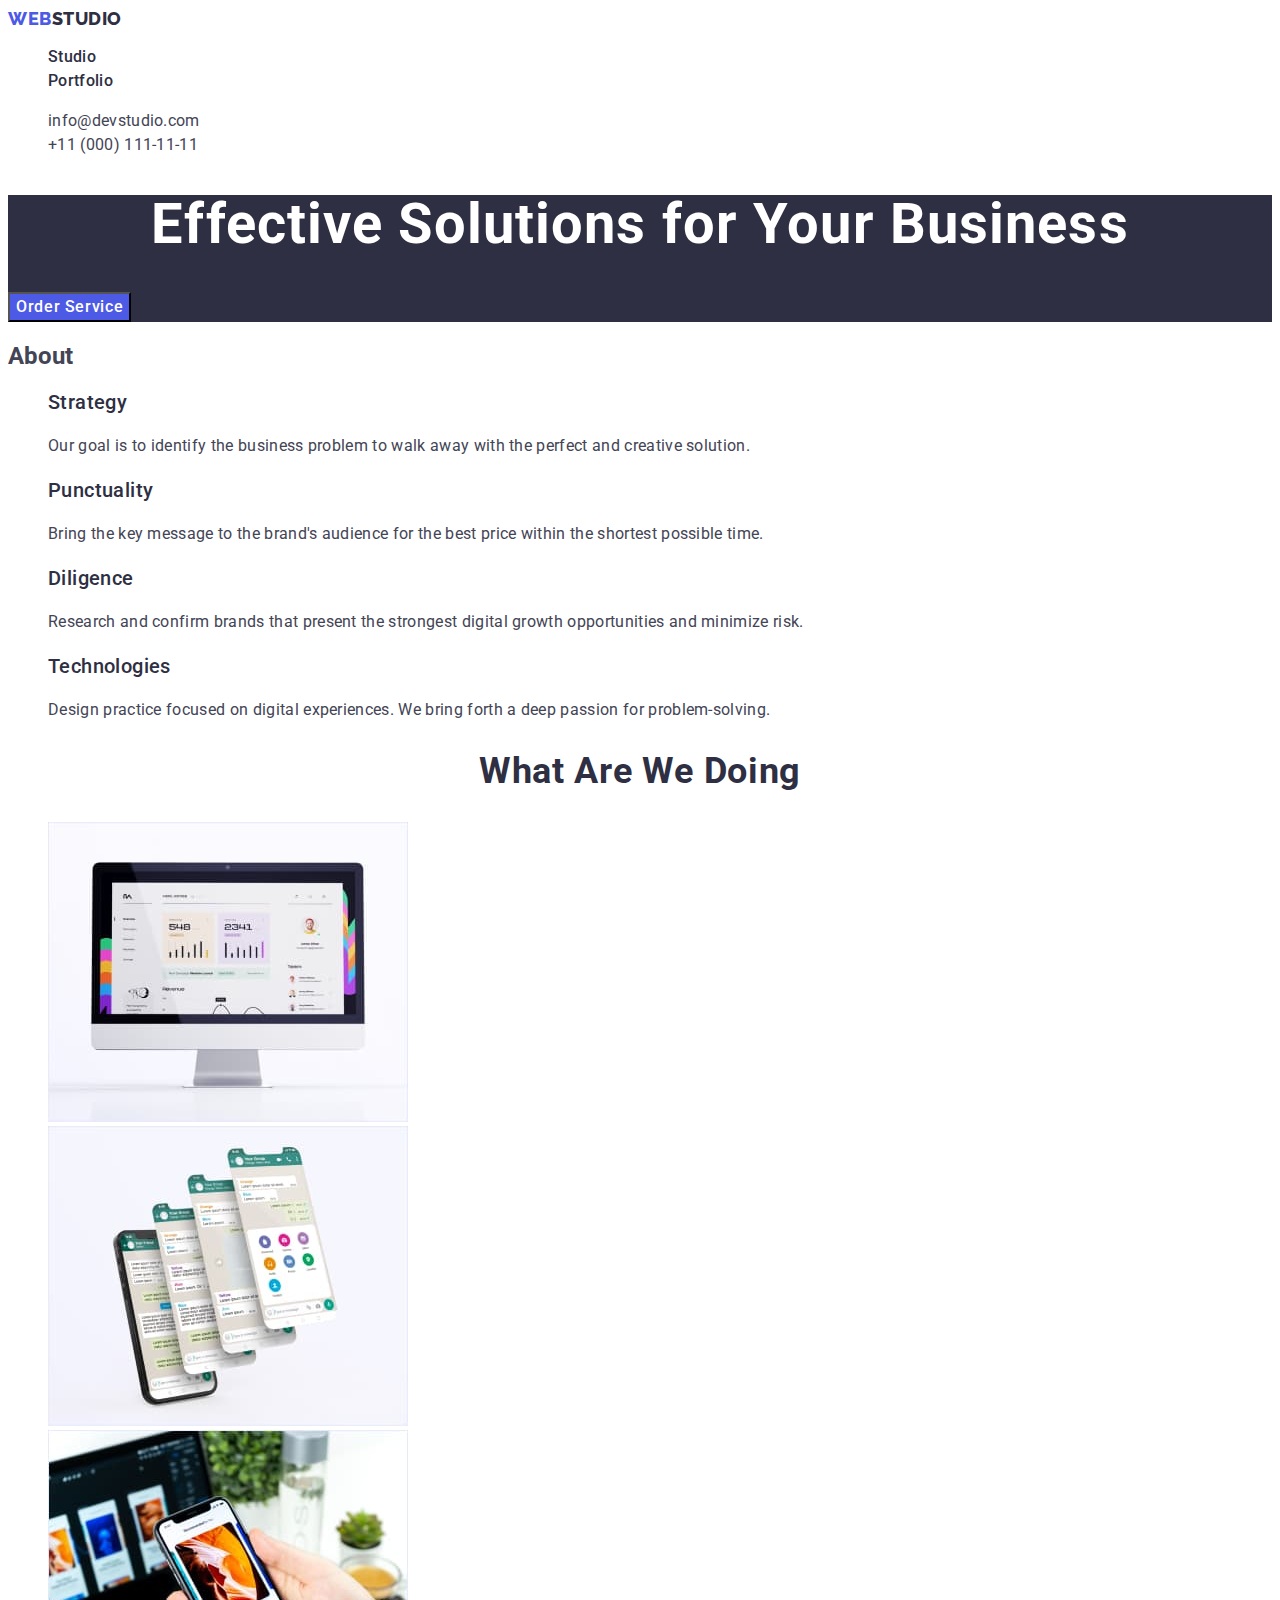
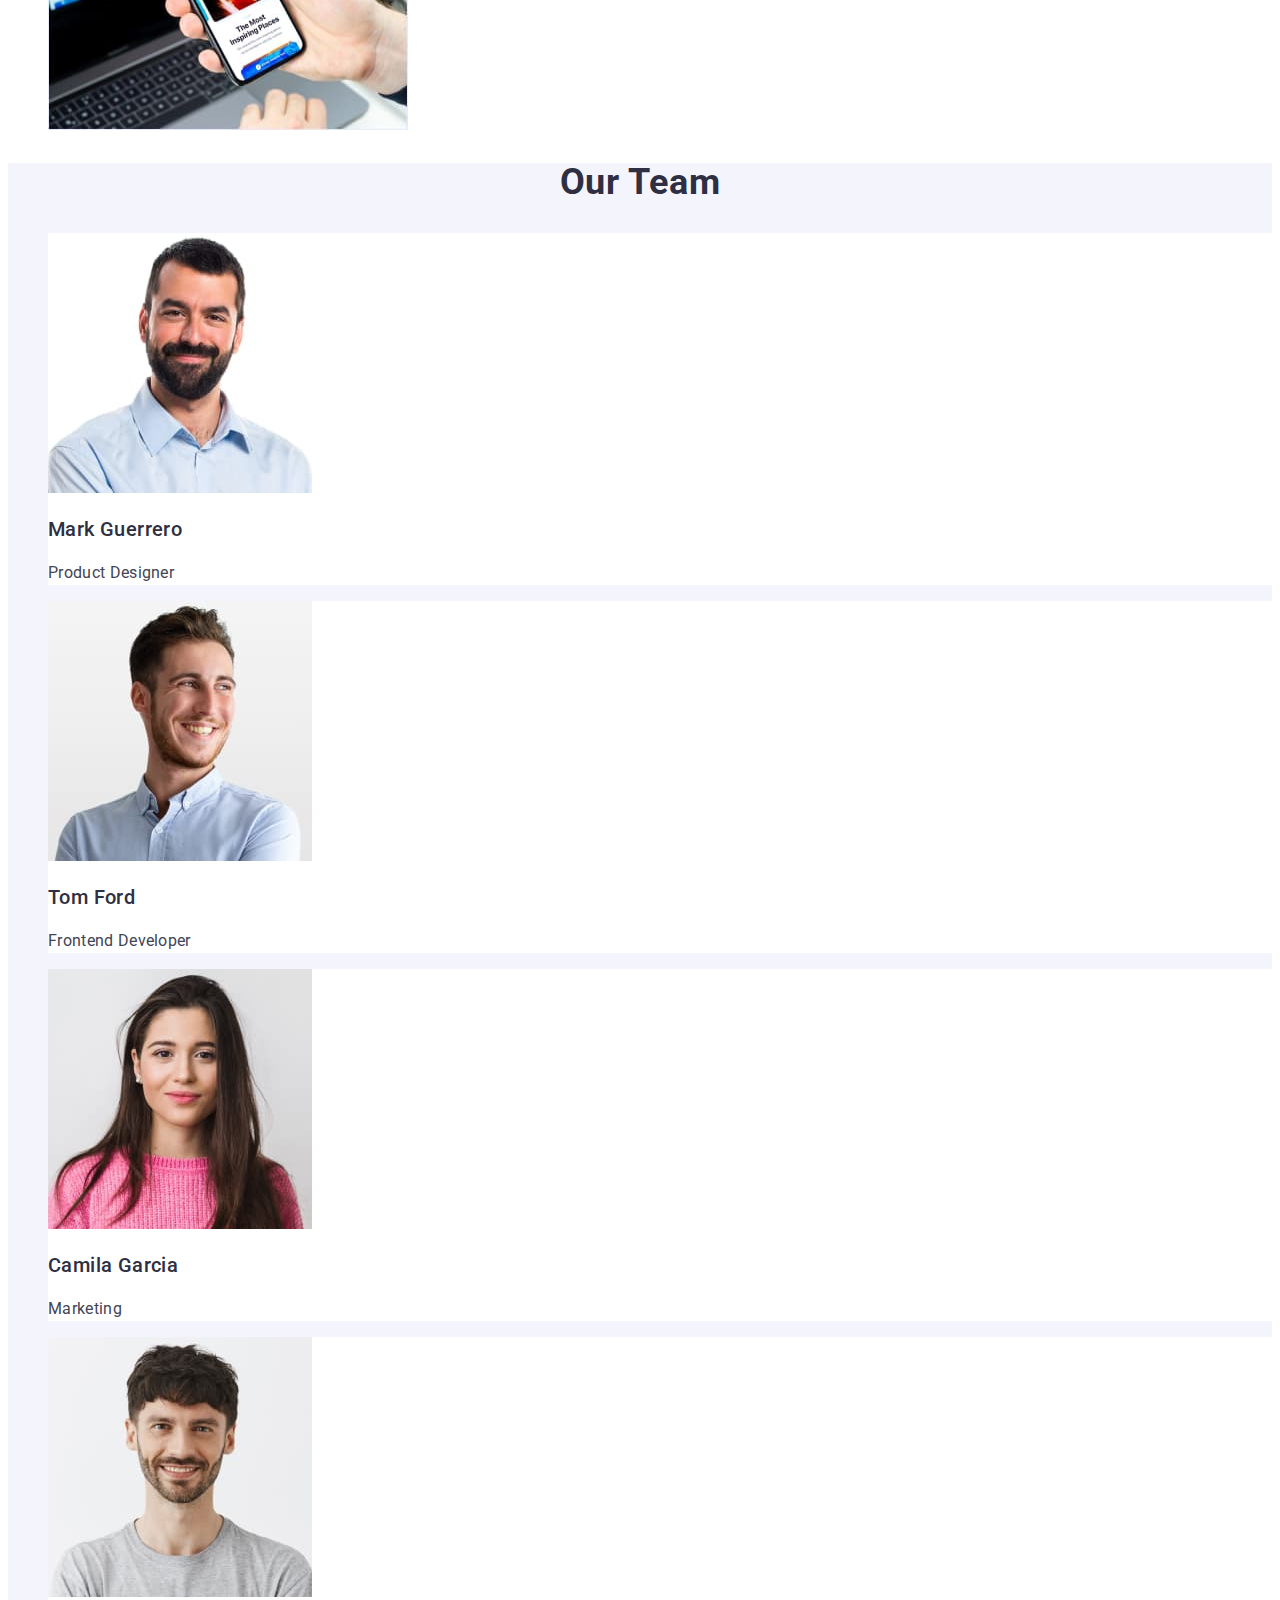
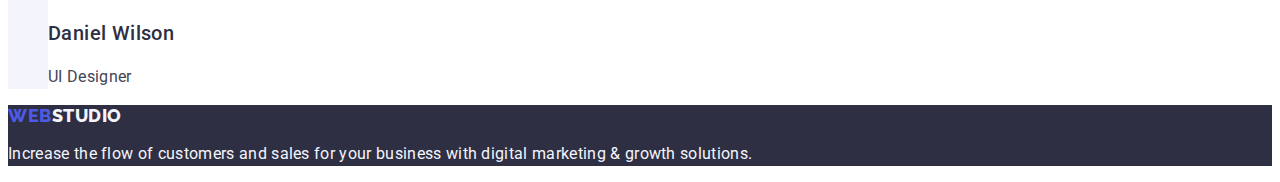
==== commit 624e12d7: "studio-done1" ====
--- a/index.html
+++ b/index.html
@@ -96,8 +96,8 @@
 
       <!-- What Are We Doing Section -->
       <section>
-        <h2 class="what-are-we-doing-title list">What are we doing</h2>
-        <ul>
+        <h2 class="what-are-we-doing-title">What are we doing</h2>
+        <ul class="list">
           <li>
             <img
               src="./images/image1.jpg"
@@ -128,8 +128,8 @@
       <!-- Our Team Section -->
       <section class="our-team-section">
         <h2 class="our-team-title">Our Team</h2>
-        <ul class="list">
-          <li>
+        <ul>
+          <li class="list">
             <img
               src="./images/image4.jpg"
               alt="Team 1"
@@ -139,7 +139,7 @@
             <h3 class="our-team-subtitle">Mark Guerrero</h3>
             <p class="our-team-subtitle-description">Product Designer</p>
           </li>
-          <li>
+          <li class="list">
             <img
               src="./images/image5.jpg"
               alt="Team 2"
@@ -149,7 +149,7 @@
             <h3 class="our-team-subtitle">Tom Ford</h3>
             <p class="our-team-subtitle-description">Frontend Developer</p>
           </li>
-          <li>
+          <li class="list">
             <img
               src="./images/image6.jpg"
               alt="Team 3"
@@ -159,7 +159,7 @@
             <h3 class="our-team-subtitle">Camila Garcia</h3>
             <p class="our-team-subtitle-description">Marketing</p>
           </li>
-          <li>
+          <li class="list">
             <img
               src="./images/image7.jpg"
               alt="Team 4"
--- a/css/styles.css
+++ b/css/styles.css
@@ -94,6 +94,7 @@
   font-weight: 500;
   line-height: 1.5;
   letter-spacing: 0.04em;
+  cursor: pointer;
 }
 .order-service-button:hover,
 .order-service-button:focus {
@@ -117,6 +118,7 @@
   line-height: 1.5;
   letter-spacing: 0.02em;
 }
+/* What are we doing section */
 .what-are-we-doing-title {
   color: var(--NAVY-BLUE);
   font-size: 36px;
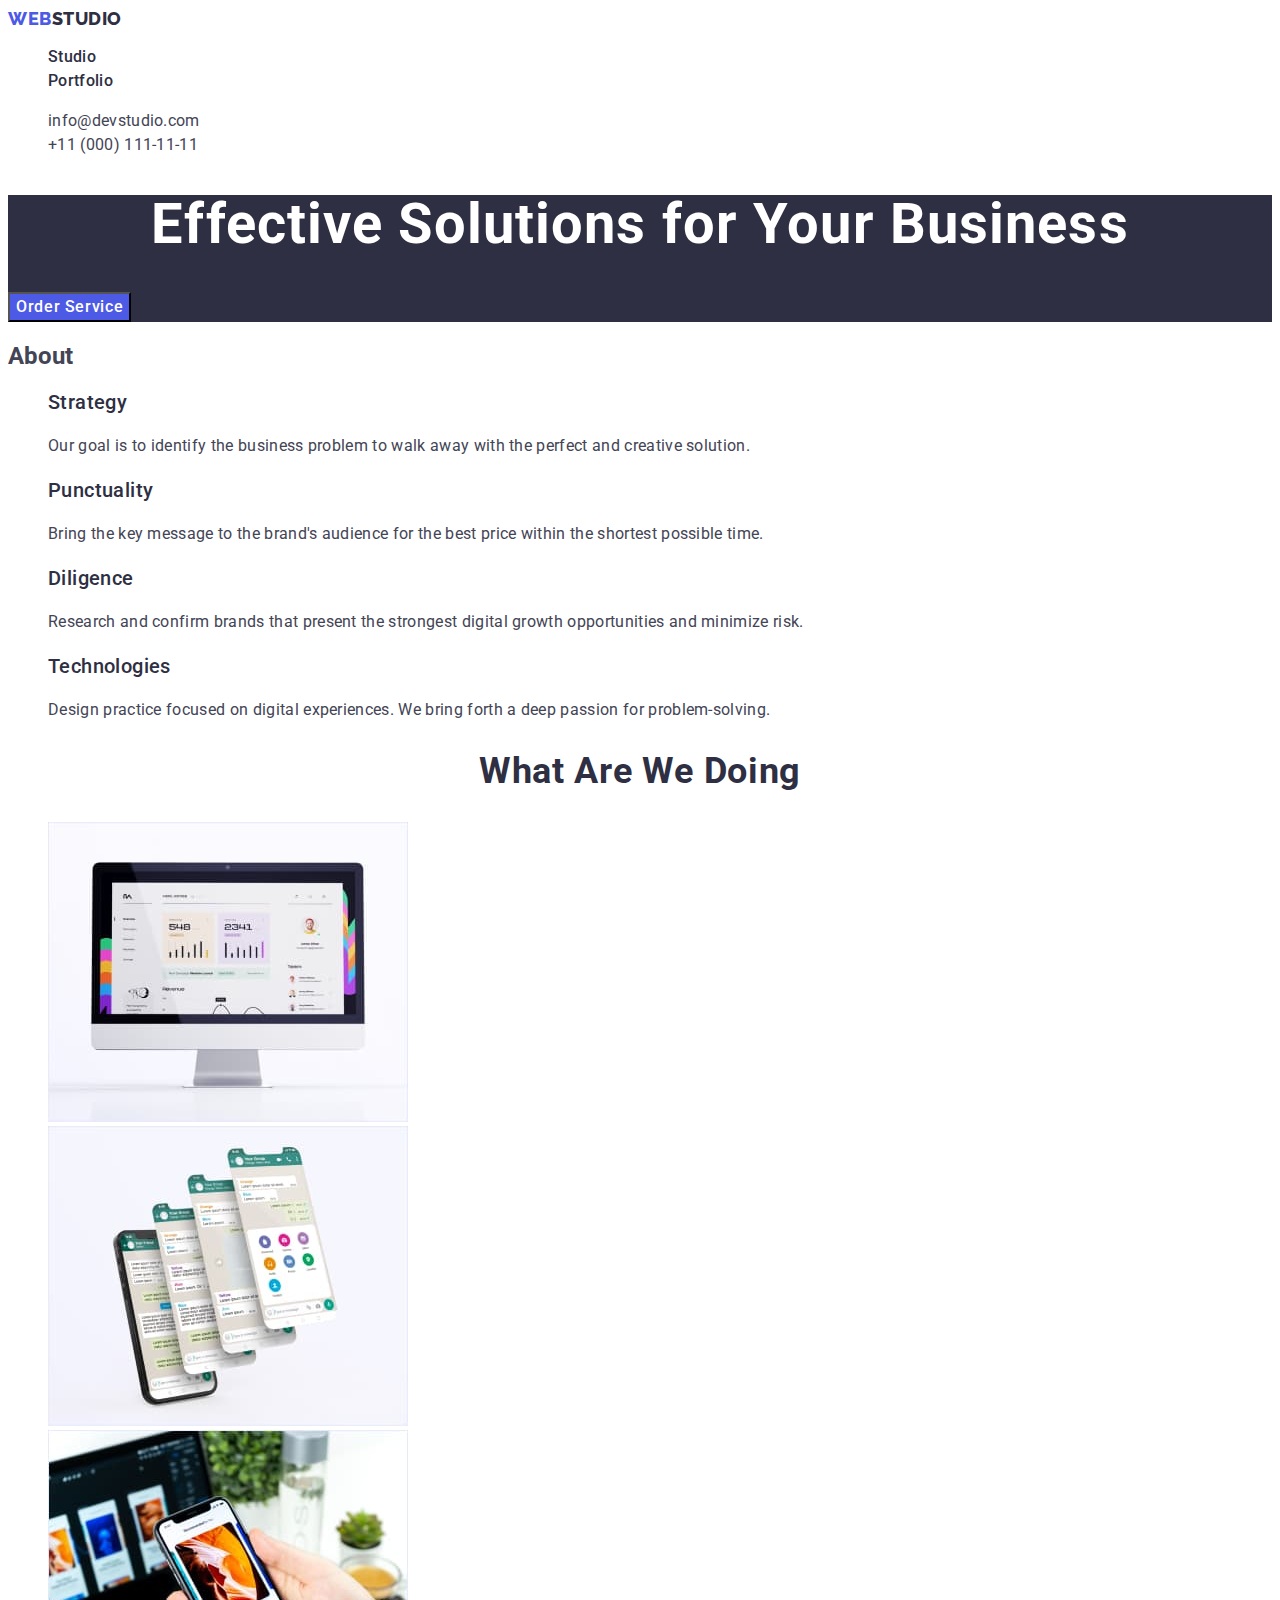
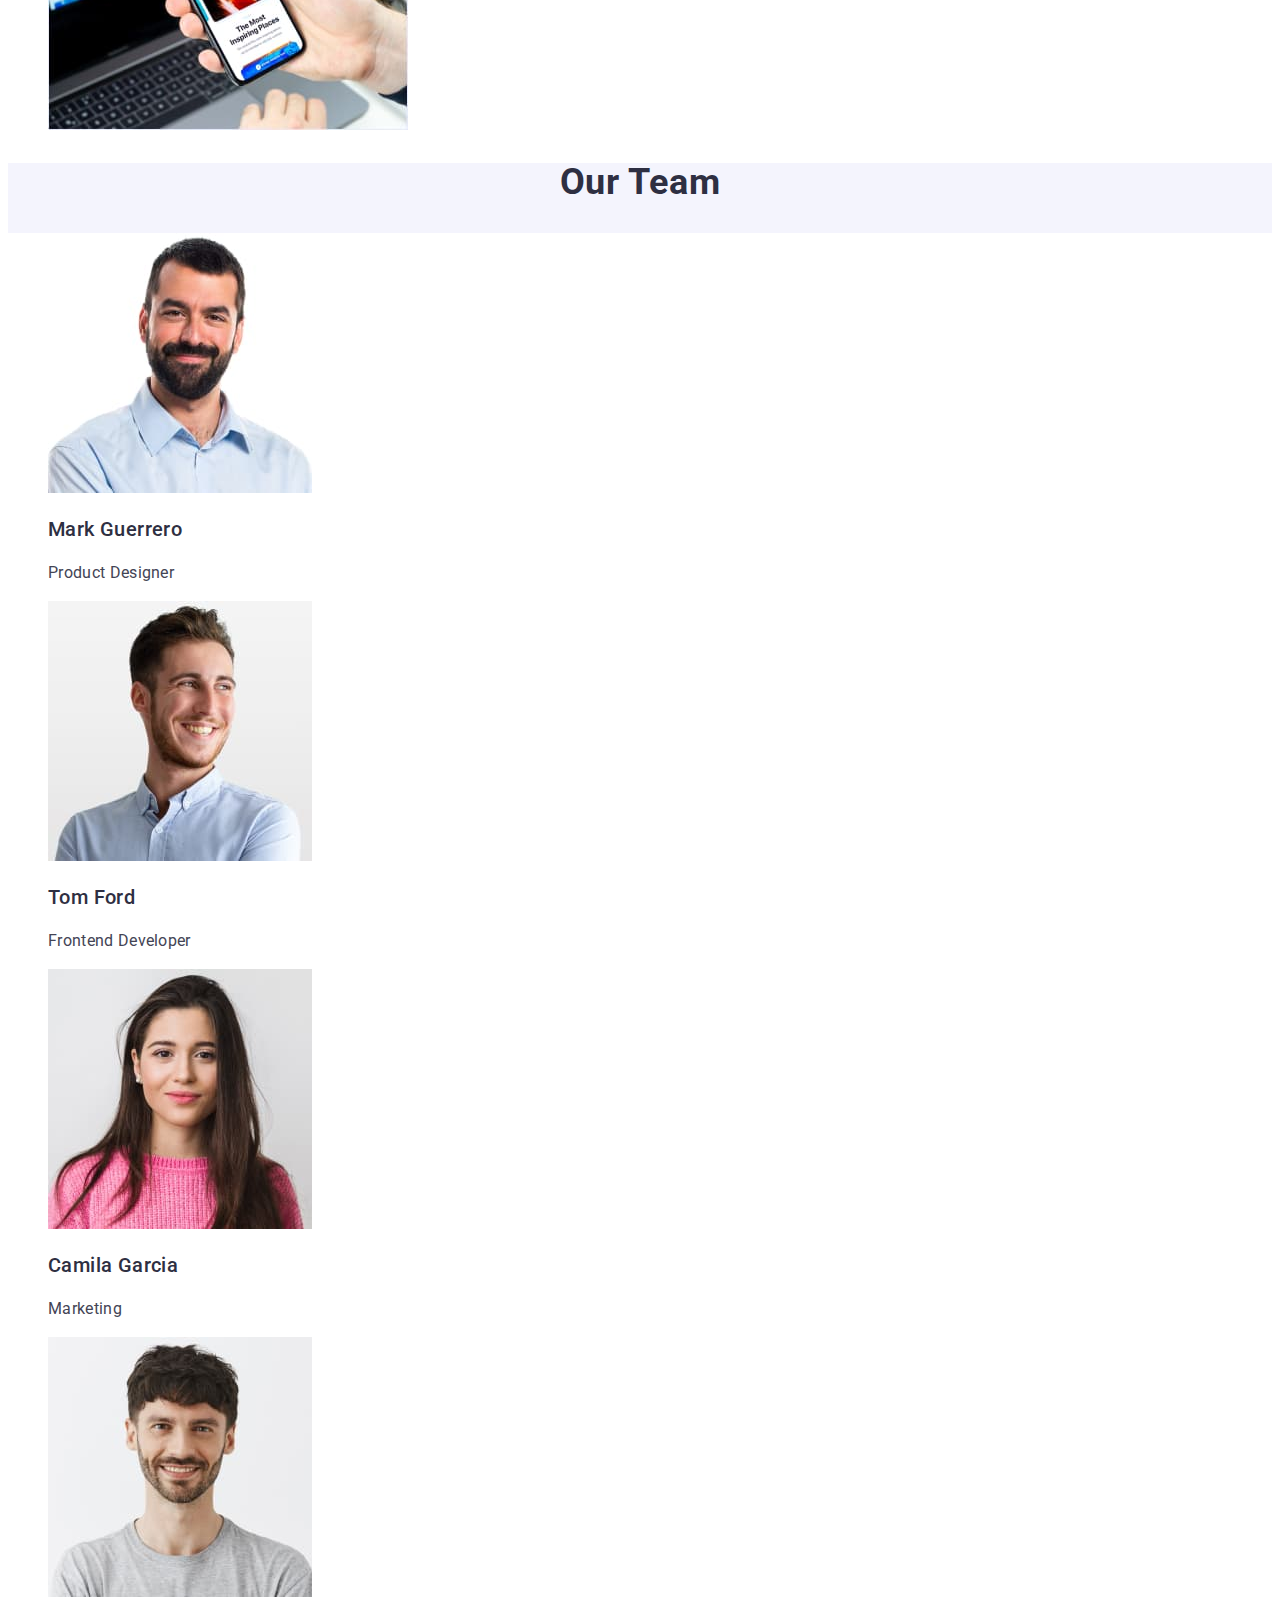
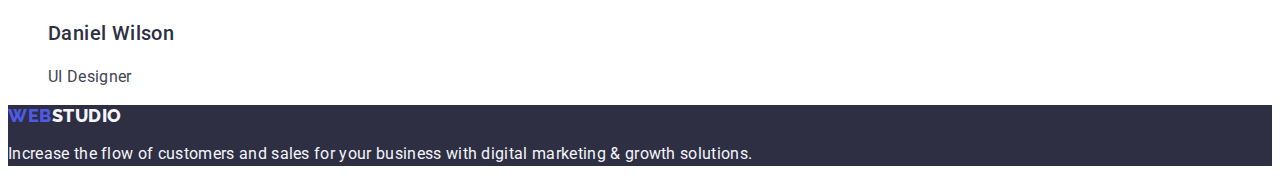
==== commit 19a730b6: "studio-done2" ====
--- a/index.html
+++ b/index.html
@@ -128,7 +128,7 @@
       <!-- Our Team Section -->
       <section class="our-team-section">
         <h2 class="our-team-title">Our Team</h2>
-        <ul>
+        <ul class="list">
           <li class="list">
             <img
               src="./images/image4.jpg"
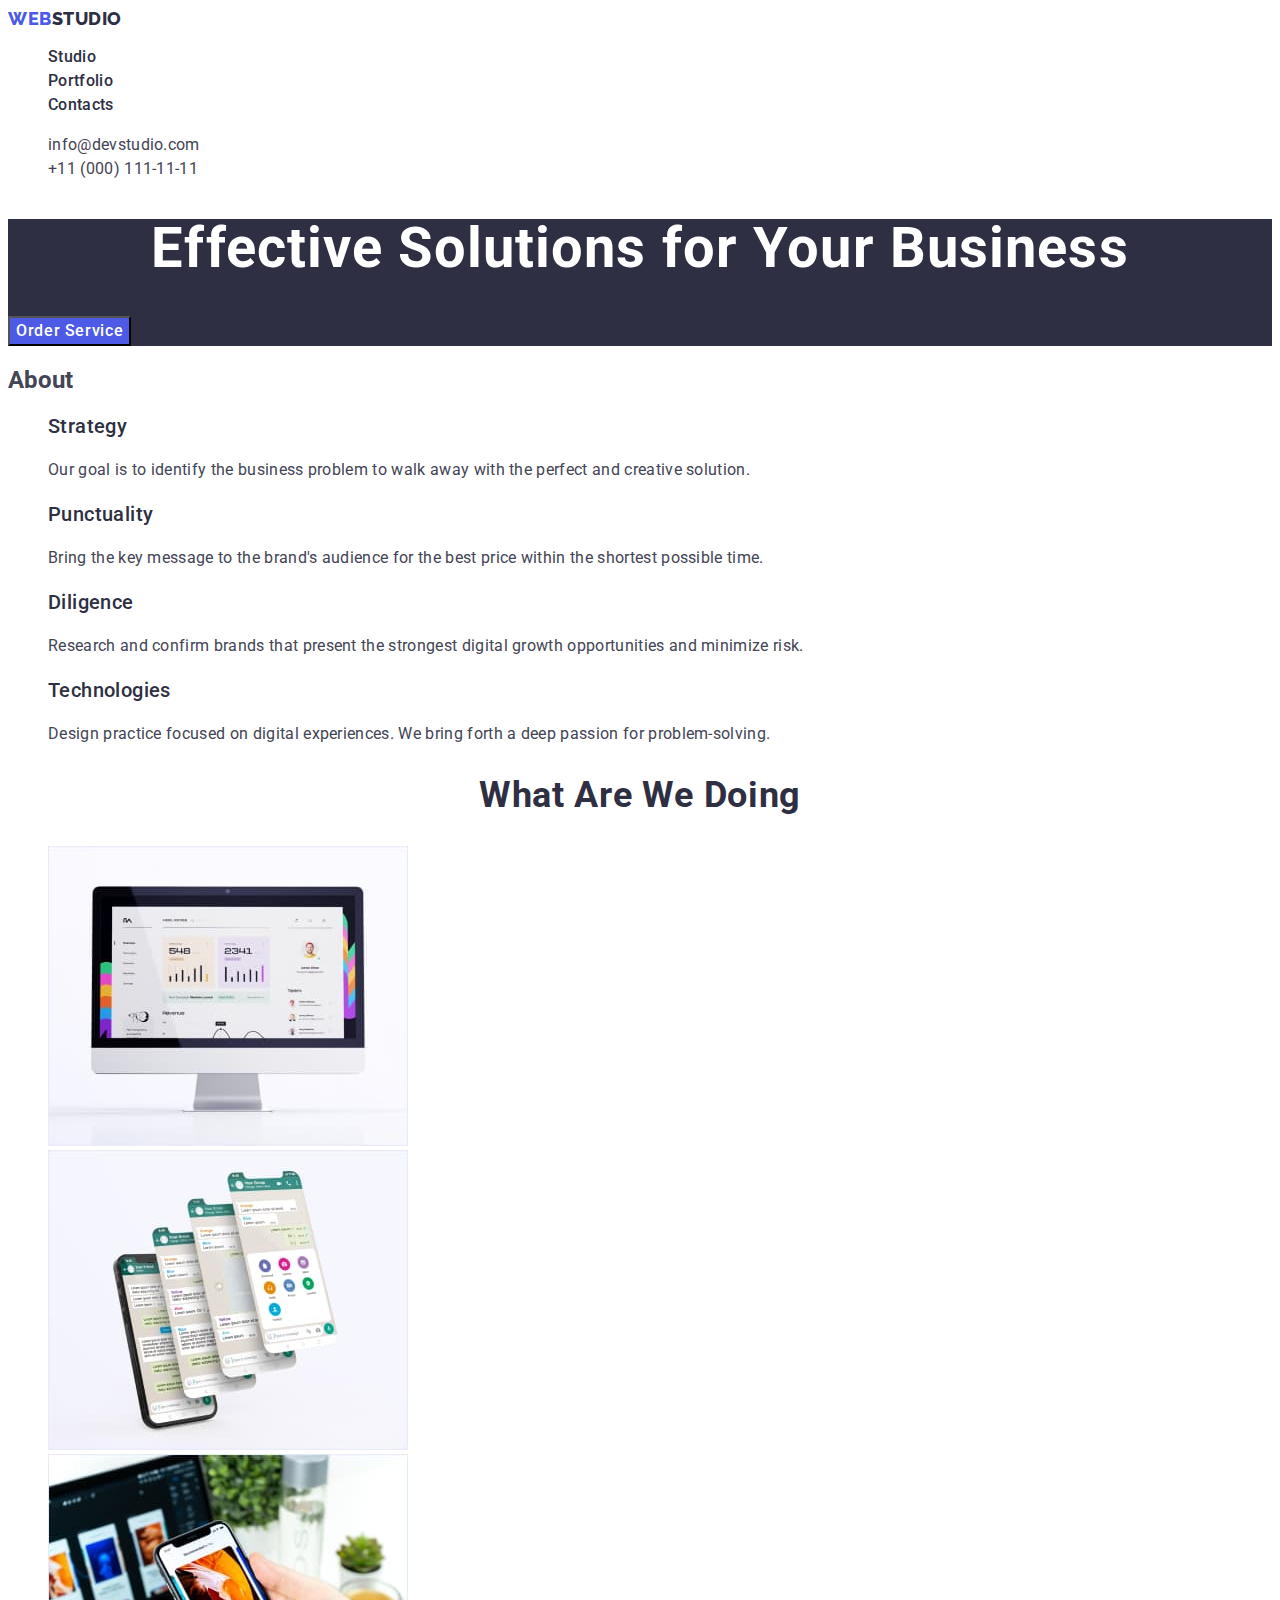
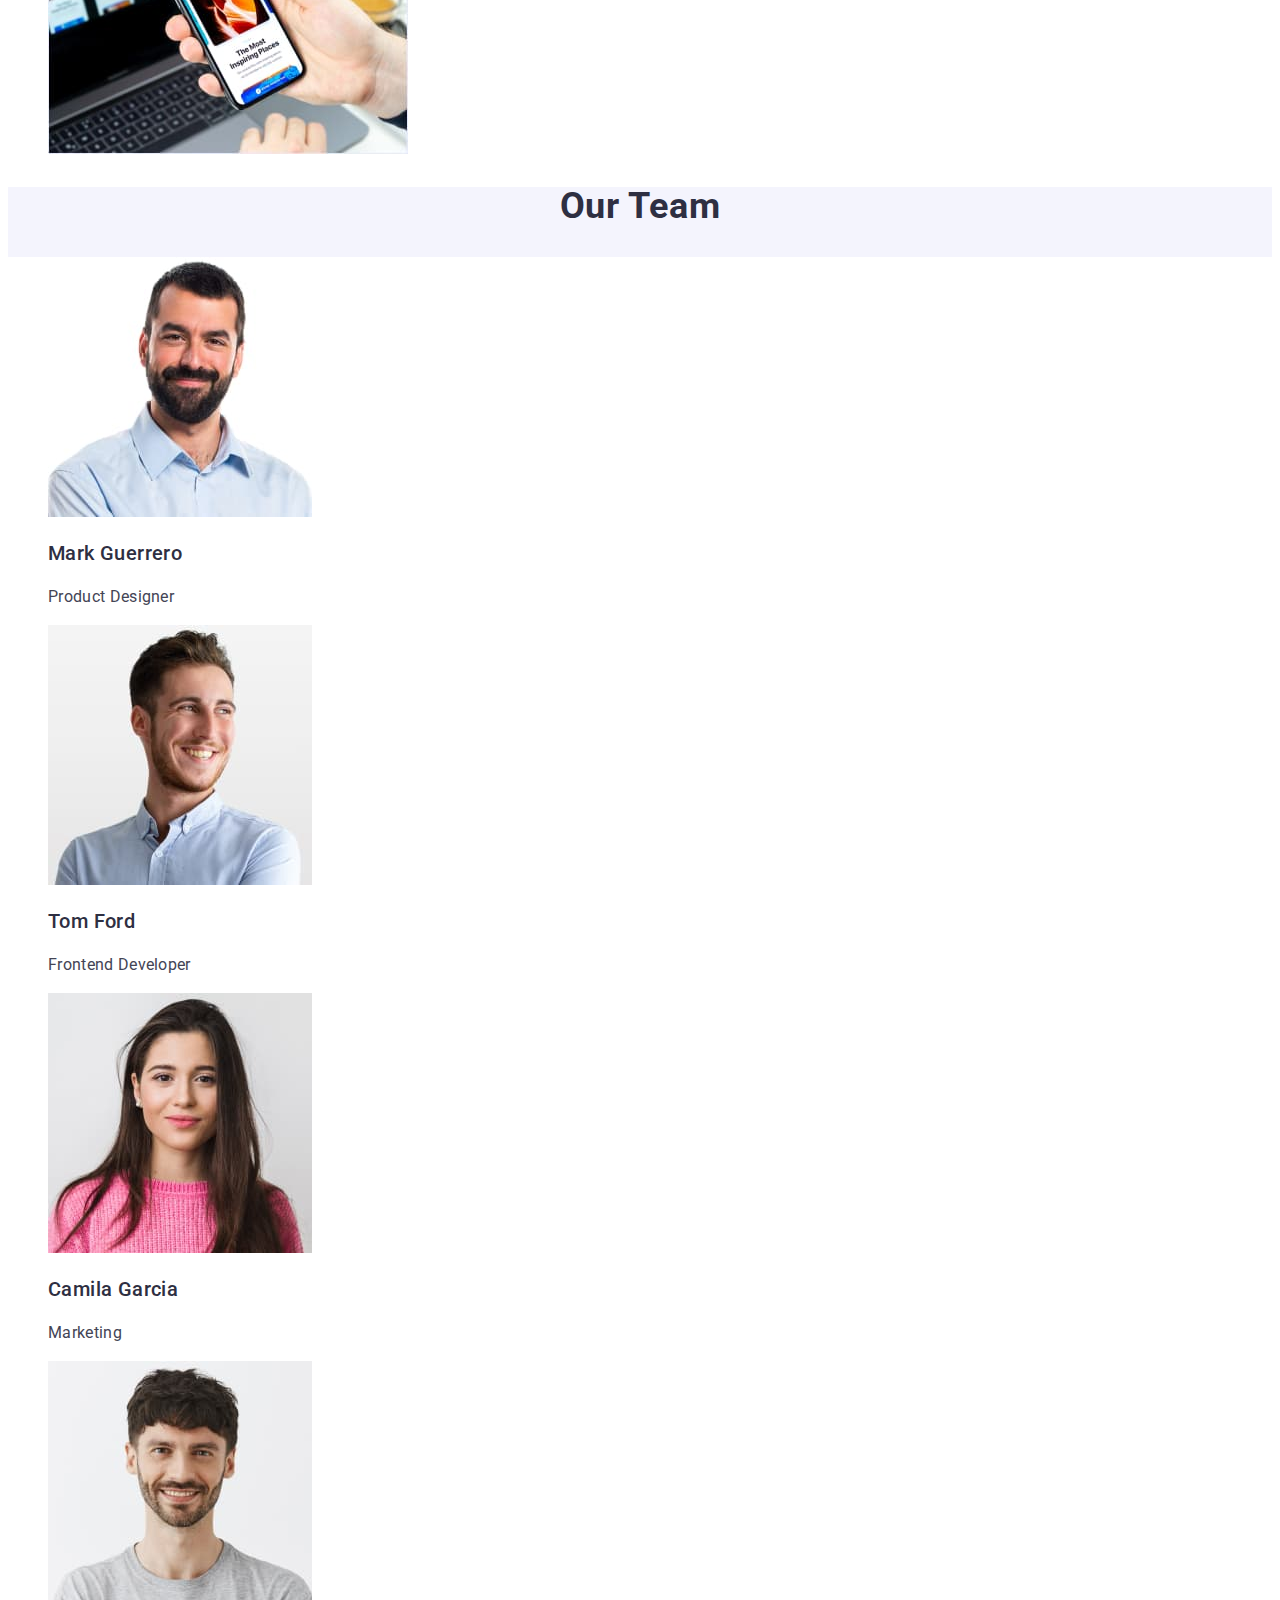
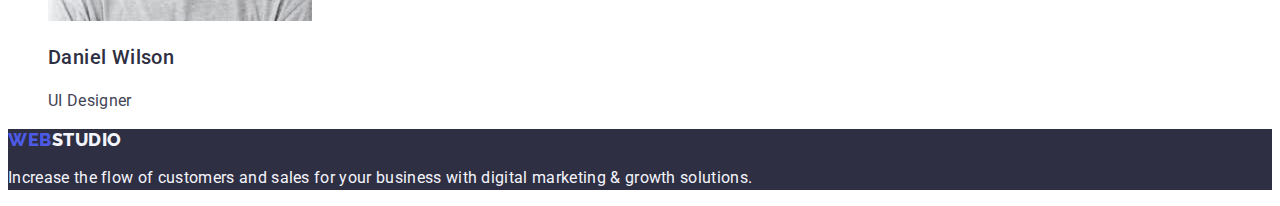
==== commit 8a84820a: "Homework-2-completed" ====
--- a/index.html
+++ b/index.html
@@ -29,7 +29,7 @@
             <a class="nav-link link" href="./portfolio.html">Portfolio</a>
           </li>
           <li>
-            <a class="nav-link link" href=""></a>
+            <a class="nav-link link" href="">Contacts</a>
           </li>
         </ul>
       </nav>
--- a/css/styles.css
+++ b/css/styles.css
@@ -185,40 +185,42 @@
 }
 
 /* Portfolio page */
-.all-button {
-  color: var(--WHITE);
-  background-color: var(--OCEAN);
-  font-size: 16px;
-  font-style: normal;
-  font-weight: 500;
-  line-height: 150%;
-  letter-spacing: 0.64px;
-}
-.web-site-button,
-.app-button,
-.design-button,
-.marketing-button {
+.list {
+  list-style: none;
+}
+.portfolio-button {
+  font-family: "Roboto", sans-serif;
   color: var(--IRIS);
   background-color: var(--CLOUD);
   font-size: 16px;
   font-style: normal;
   font-weight: 500;
-  line-height: 150%;
-  letter-spacing: 0.64px;
-}
-.portofolio-subtitle {
+  line-height: 1.5;
+  letter-spacing: 0.04em;
+  cursor: pointer;
+}
+.portfolio-button:hover,
+.portfolio-button:focus {
+  color: #ffffffff;
+  background-color: var(--OCEAN);
+}
+.list {
+  list-style: none;
+}
+.link {
+  text-decoration: none;
+}
+.portfolio-title {
   color: var(--NAVY-BLUE);
   font-size: 20px;
-  font-style: normal;
-  font-weight: 500;
-  line-height: 120%;
-  letter-spacing: 0.4px;
-}
-.portofolio-subtitle-description {
-  color: var(--SLATE);
-  font-size: 16px;
-  font-style: normal;
-  font-weight: 400;
-  line-height: 150%;
-  letter-spacing: 0.32px;
-}
+  font-weight: 500;
+  line-height: 1.2;
+  letter-spacing: 0.02em;
+}
+.portfolio-title-description {
+  color: var(--SLATE);
+  font-size: 16px;
+  font-style: normal;
+  line-height: 1.5;
+  letter-spacing: 0.02em;
+}
